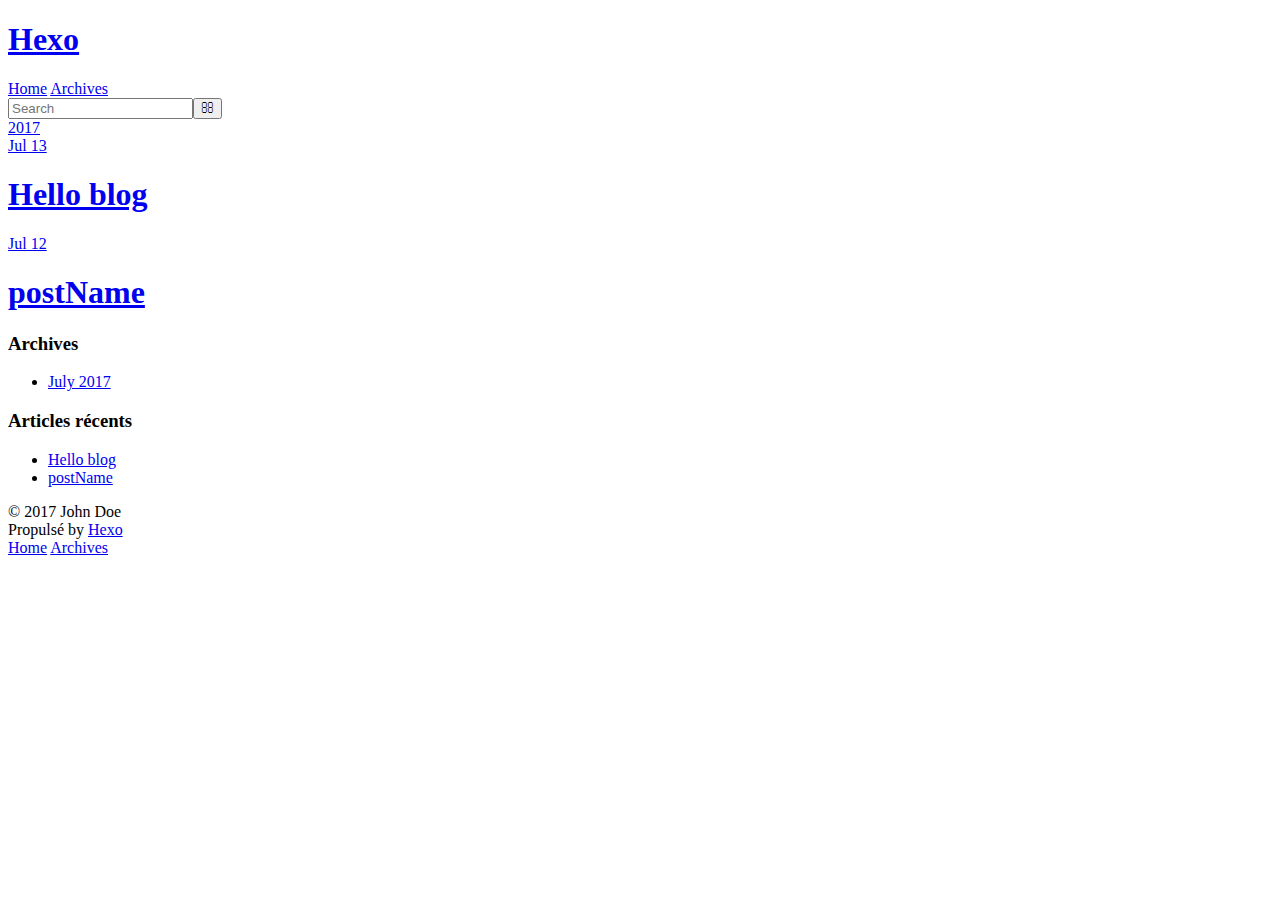
==== archives/index.html @ 9d69dc45 "Site updated: 2017-07-13 18:58:59" ====
<!DOCTYPE html>
<html>
<head>
  <meta charset="utf-8">
  
  <title>Archives | Hexo</title>
  <meta name="viewport" content="width=device-width, initial-scale=1, maximum-scale=1">
  <meta property="og:type" content="website">
<meta property="og:title" content="Hexo">
<meta property="og:url" content="http://yoursite.com/archives/index.html">
<meta property="og:site_name" content="Hexo">
<meta name="twitter:card" content="summary">
<meta name="twitter:title" content="Hexo">
  
    <link rel="alternate" href="/atom.xml" title="Hexo" type="application/atom+xml">
  
  
    <link rel="icon" href="/favicon.png">
  
  
    <link href="//fonts.googleapis.com/css?family=Source+Code+Pro" rel="stylesheet" type="text/css">
  
  <link rel="stylesheet" href="/css/style.css">
  

</head>

<body>
  <div id="container">
    <div id="wrap">
      <header id="header">
  <div id="banner"></div>
  <div id="header-outer" class="outer">
    <div id="header-title" class="inner">
      <h1 id="logo-wrap">
        <a href="/" id="logo">Hexo</a>
      </h1>
      
    </div>
    <div id="header-inner" class="inner">
      <nav id="main-nav">
        <a id="main-nav-toggle" class="nav-icon"></a>
        
          <a class="main-nav-link" href="/">Home</a>
        
          <a class="main-nav-link" href="/archives">Archives</a>
        
      </nav>
      <nav id="sub-nav">
        
          <a id="nav-rss-link" class="nav-icon" href="/atom.xml" title="Flux RSS"></a>
        
        <a id="nav-search-btn" class="nav-icon" title="Rechercher"></a>
      </nav>
      <div id="search-form-wrap">
        <form action="//google.com/search" method="get" accept-charset="UTF-8" class="search-form"><input type="search" name="q" class="search-form-input" placeholder="Search"><button type="submit" class="search-form-submit">&#xF002;</button><input type="hidden" name="sitesearch" value="http://yoursite.com"></form>
      </div>
    </div>
  </div>
</header>
      <div class="outer">
        <section id="main">
  
  
    
    
      
      
      <section class="archives-wrap">
        <div class="archive-year-wrap">
          <a href="/archives/2017" class="archive-year">2017</a>
        </div>
        <div class="archives">
    
    <article class="archive-article archive-type-post">
  <div class="archive-article-inner">
    <header class="archive-article-header">
      <a href="/2017/07/13/hello-world/" class="archive-article-date">
  <time datetime="2017-07-13T10:58:40.000Z" itemprop="datePublished">Jul 13</time>
</a>
      
  
    <h1 itemprop="name">
      <a class="archive-article-title" href="/2017/07/13/hello-world/">Hello blog</a>
    </h1>
  

    </header>
  </div>
</article>
  
    
    
    <article class="archive-article archive-type-post">
  <div class="archive-article-inner">
    <header class="archive-article-header">
      <a href="/2017/07/12/postName/" class="archive-article-date">
  <time datetime="2017-07-12T14:20:58.000Z" itemprop="datePublished">Jul 12</time>
</a>
      
  
    <h1 itemprop="name">
      <a class="archive-article-title" href="/2017/07/12/postName/">postName</a>
    </h1>
  

    </header>
  </div>
</article>
  
  
    </div></section>
  

</section>
        
          <aside id="sidebar">
  
    

  
    

  
    
  
    
  <div class="widget-wrap">
    <h3 class="widget-title">Archives</h3>
    <div class="widget">
      <ul class="archive-list"><li class="archive-list-item"><a class="archive-list-link" href="/archives/2017/07/">July 2017</a></li></ul>
    </div>
  </div>


  
    
  <div class="widget-wrap">
    <h3 class="widget-title">Articles récents</h3>
    <div class="widget">
      <ul>
        
          <li>
            <a href="/2017/07/13/hello-world/">Hello blog</a>
          </li>
        
          <li>
            <a href="/2017/07/12/postName/">postName</a>
          </li>
        
      </ul>
    </div>
  </div>

  
</aside>
        
      </div>
      <footer id="footer">
  
  <div class="outer">
    <div id="footer-info" class="inner">
      &copy; 2017 John Doe<br>
      Propulsé by <a href="http://hexo.io/" target="_blank">Hexo</a>
    </div>
  </div>
</footer>
    </div>
    <nav id="mobile-nav">
  
    <a href="/" class="mobile-nav-link">Home</a>
  
    <a href="/archives" class="mobile-nav-link">Archives</a>
  
</nav>
    

<script src="//ajax.googleapis.com/ajax/libs/jquery/2.0.3/jquery.min.js"></script>


  <link rel="stylesheet" href="/fancybox/jquery.fancybox.css">
  <script src="/fancybox/jquery.fancybox.pack.js"></script>


<script src="/js/script.js"></script>

  </div>
</body>
</html>
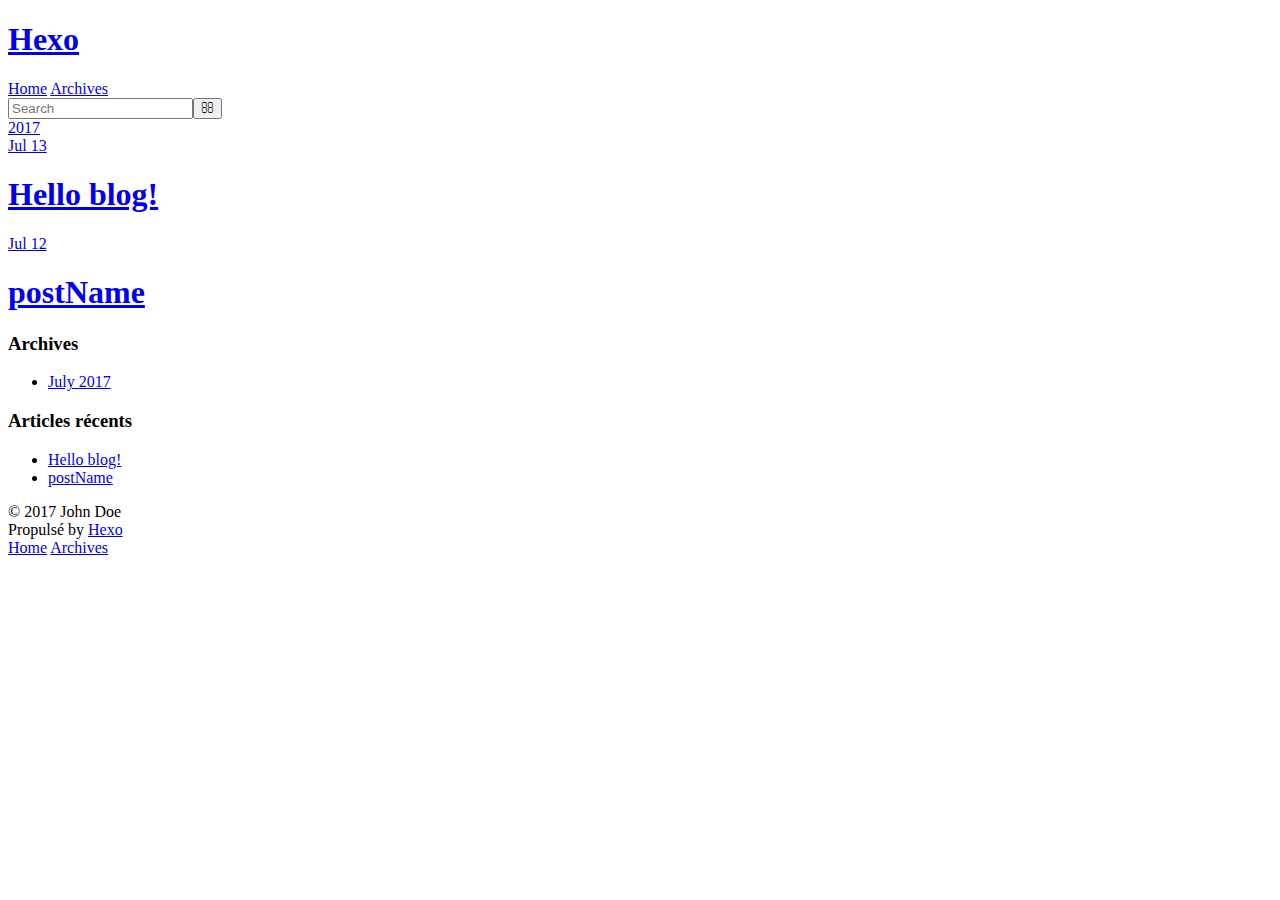
==== commit adc34199: "Site updated: 2017-07-13 19:04:22" ====
--- a/archives/index.html
+++ b/archives/index.html
@@ -76,12 +76,12 @@
   <div class="archive-article-inner">
     <header class="archive-article-header">
       <a href="/2017/07/13/hello-world/" class="archive-article-date">
-  <time datetime="2017-07-13T10:58:40.000Z" itemprop="datePublished">Jul 13</time>
+  <time datetime="2017-07-13T11:04:15.000Z" itemprop="datePublished">Jul 13</time>
 </a>
       
   
     <h1 itemprop="name">
-      <a class="archive-article-title" href="/2017/07/13/hello-world/">Hello blog</a>
+      <a class="archive-article-title" href="/2017/07/13/hello-world/">Hello blog!</a>
     </h1>
   
 
@@ -141,7 +141,7 @@
       <ul>
         
           <li>
-            <a href="/2017/07/13/hello-world/">Hello blog</a>
+            <a href="/2017/07/13/hello-world/">Hello blog!</a>
           </li>
         
           <li>
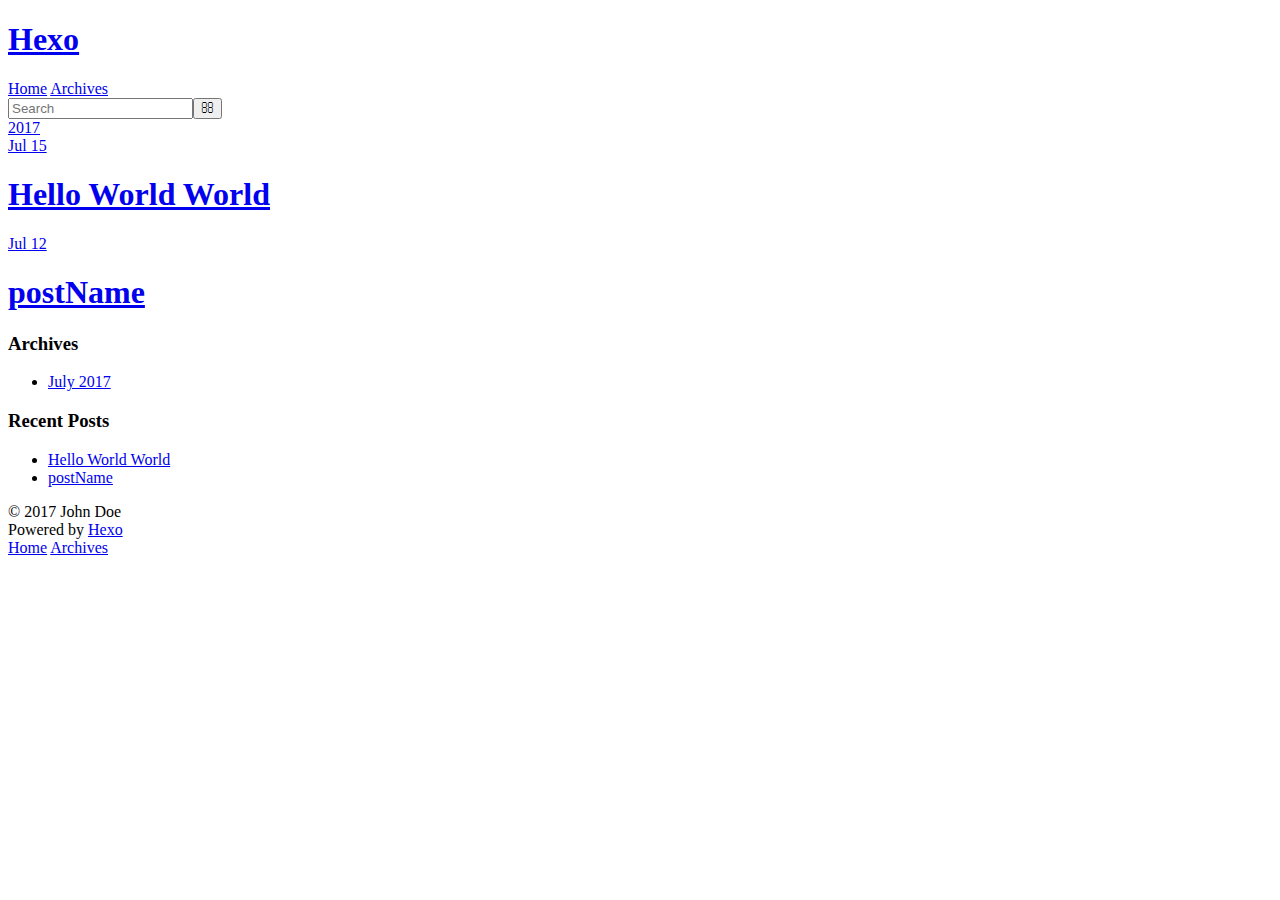
==== commit 8a81f278: "Site updated: 2017-07-15 12:43:12" ====
--- a/archives/index.html
+++ b/archives/index.html
@@ -48,9 +48,9 @@
       </nav>
       <nav id="sub-nav">
         
-          <a id="nav-rss-link" class="nav-icon" href="/atom.xml" title="Flux RSS"></a>
+          <a id="nav-rss-link" class="nav-icon" href="/atom.xml" title="RSS Feed"></a>
         
-        <a id="nav-search-btn" class="nav-icon" title="Rechercher"></a>
+        <a id="nav-search-btn" class="nav-icon" title="Search"></a>
       </nav>
       <div id="search-form-wrap">
         <form action="//google.com/search" method="get" accept-charset="UTF-8" class="search-form"><input type="search" name="q" class="search-form-input" placeholder="Search"><button type="submit" class="search-form-submit">&#xF002;</button><input type="hidden" name="sitesearch" value="http://yoursite.com"></form>
@@ -75,13 +75,13 @@
     <article class="archive-article archive-type-post">
   <div class="archive-article-inner">
     <header class="archive-article-header">
-      <a href="/2017/07/13/hello-world/" class="archive-article-date">
-  <time datetime="2017-07-13T11:04:15.000Z" itemprop="datePublished">Jul 13</time>
+      <a href="/2017/07/15/hello-world/" class="archive-article-date">
+  <time datetime="2017-07-15T04:42:51.000Z" itemprop="datePublished">Jul 15</time>
 </a>
       
   
     <h1 itemprop="name">
-      <a class="archive-article-title" href="/2017/07/13/hello-world/">Hello blog!</a>
+      <a class="archive-article-title" href="/2017/07/15/hello-world/">Hello World World</a>
     </h1>
   
 
@@ -136,12 +136,12 @@
   
     
   <div class="widget-wrap">
-    <h3 class="widget-title">Articles récents</h3>
+    <h3 class="widget-title">Recent Posts</h3>
     <div class="widget">
       <ul>
         
           <li>
-            <a href="/2017/07/13/hello-world/">Hello blog!</a>
+            <a href="/2017/07/15/hello-world/">Hello World World</a>
           </li>
         
           <li>
@@ -161,7 +161,7 @@
   <div class="outer">
     <div id="footer-info" class="inner">
       &copy; 2017 John Doe<br>
-      Propulsé by <a href="http://hexo.io/" target="_blank">Hexo</a>
+      Powered by <a href="http://hexo.io/" target="_blank">Hexo</a>
     </div>
   </div>
 </footer>
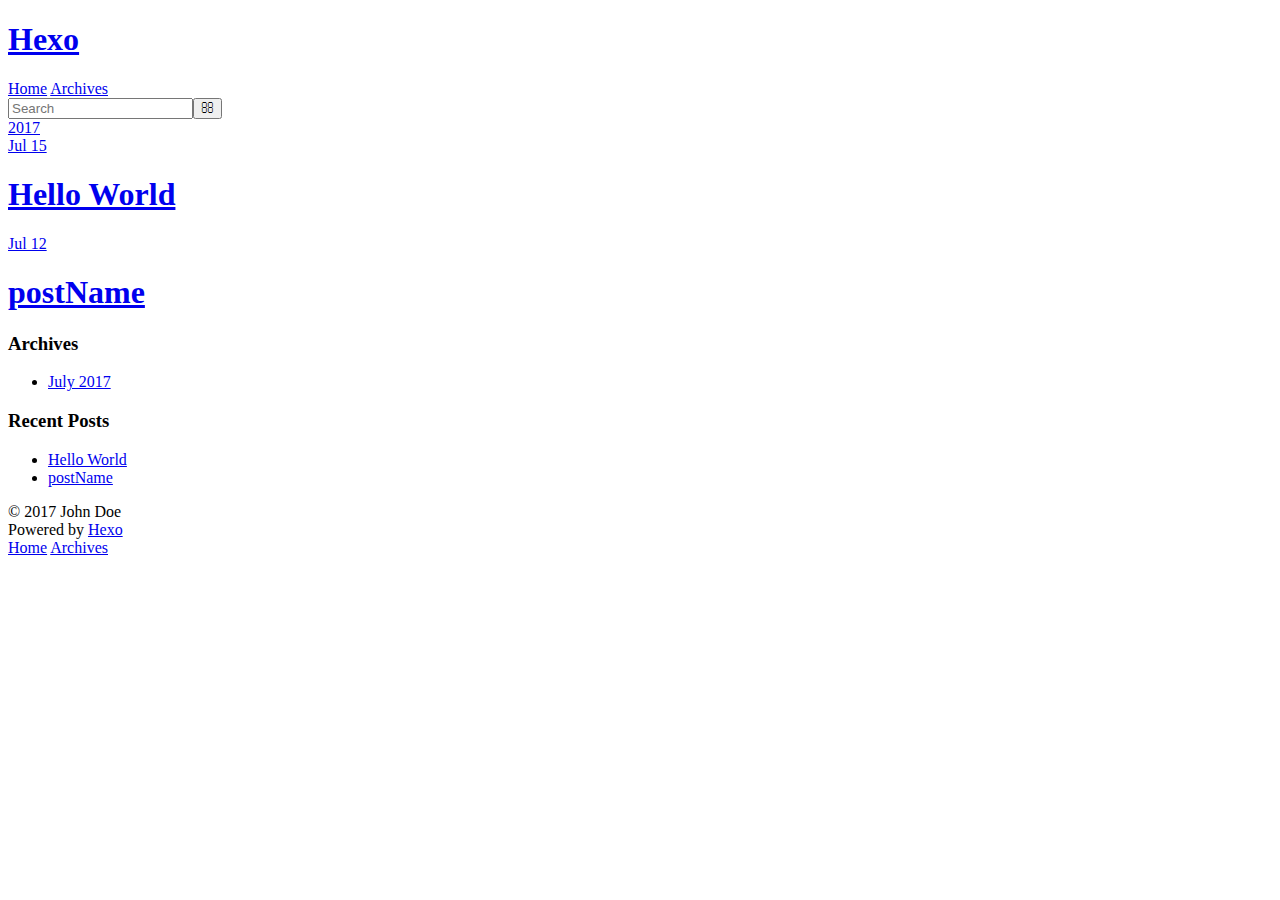
==== commit 8d4b1d24: "Site updated: 2017-07-15 12:57:09" ====
--- a/archives/index.html
+++ b/archives/index.html
@@ -76,12 +76,12 @@
   <div class="archive-article-inner">
     <header class="archive-article-header">
       <a href="/2017/07/15/hello-world/" class="archive-article-date">
-  <time datetime="2017-07-15T04:42:51.000Z" itemprop="datePublished">Jul 15</time>
+  <time datetime="2017-07-15T04:56:49.000Z" itemprop="datePublished">Jul 15</time>
 </a>
       
   
     <h1 itemprop="name">
-      <a class="archive-article-title" href="/2017/07/15/hello-world/">Hello World World</a>
+      <a class="archive-article-title" href="/2017/07/15/hello-world/">Hello World</a>
     </h1>
   
 
@@ -141,7 +141,7 @@
       <ul>
         
           <li>
-            <a href="/2017/07/15/hello-world/">Hello World World</a>
+            <a href="/2017/07/15/hello-world/">Hello World</a>
           </li>
         
           <li>
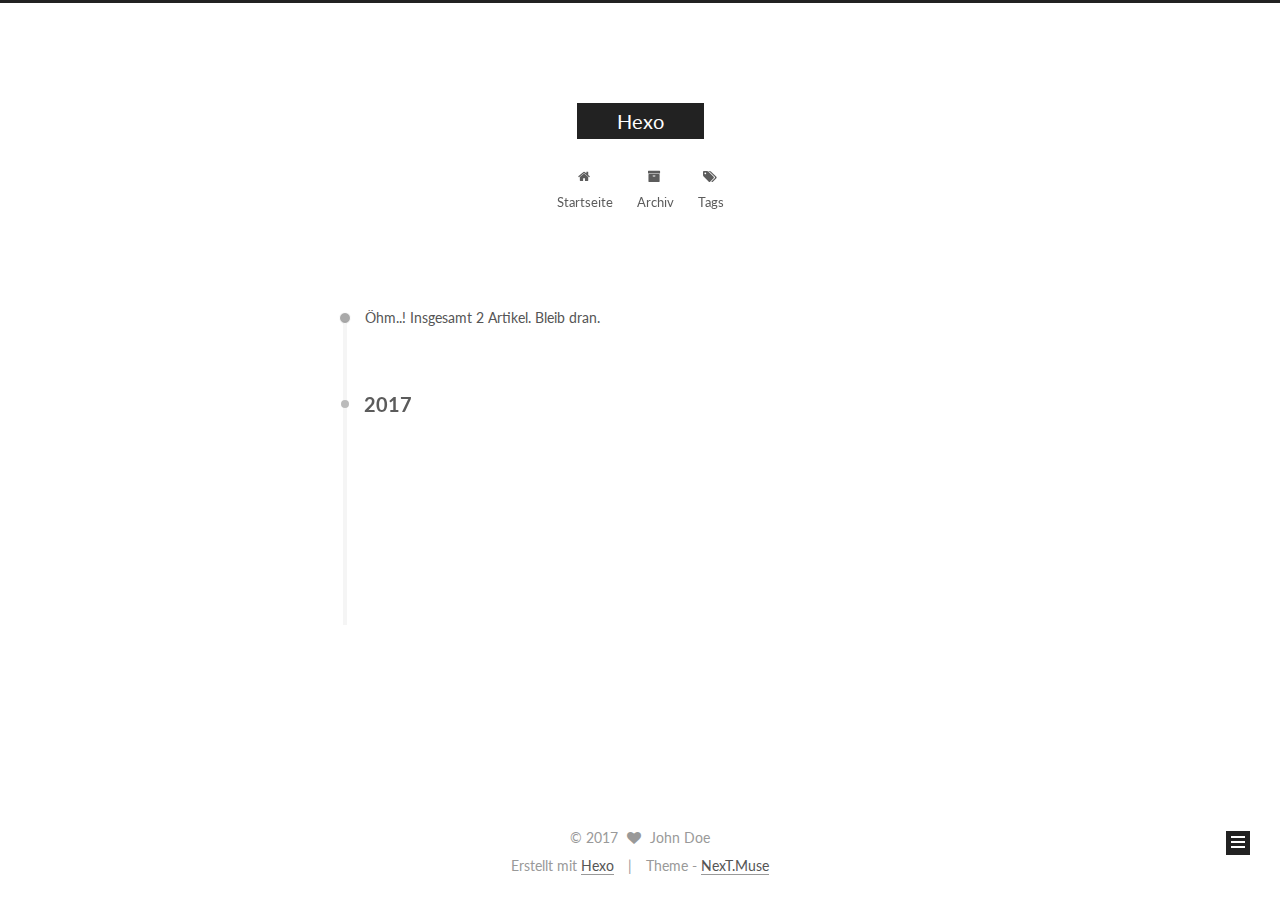
==== commit de13dad9: "Site updated: 2017-07-16 10:33:19" ====
--- a/archives/index.html
+++ b/archives/index.html
@@ -1,189 +1,586 @@
 <!DOCTYPE html>
-<html>
+
+
+
+  
+
+
+<html class="theme-next muse use-motion" lang="">
 <head>
-  <meta charset="utf-8">
-  
-  <title>Archives | Hexo</title>
-  <meta name="viewport" content="width=device-width, initial-scale=1, maximum-scale=1">
-  <meta property="og:type" content="website">
+  <meta charset="UTF-8"/>
+<meta http-equiv="X-UA-Compatible" content="IE=edge" />
+<meta name="viewport" content="width=device-width, initial-scale=1, maximum-scale=1"/>
+
+
+
+
+
+
+
+
+
+<meta http-equiv="Cache-Control" content="no-transform" />
+<meta http-equiv="Cache-Control" content="no-siteapp" />
+
+
+
+
+
+
+
+
+
+
+
+
+
+
+
+  
+  
+  <link href="/lib/fancybox/source/jquery.fancybox.css?v=2.1.5" rel="stylesheet" type="text/css" />
+
+
+
+
+  
+  
+  
+  
+
+  
+    
+    
+  
+
+  
+
+  
+
+  
+
+  
+
+  
+    
+    
+    <link href="//fonts.googleapis.com/css?family=Lato:300,300italic,400,400italic,700,700italic&subset=latin,latin-ext" rel="stylesheet" type="text/css">
+  
+
+
+
+
+
+
+<link href="/lib/font-awesome/css/font-awesome.min.css?v=4.6.2" rel="stylesheet" type="text/css" />
+
+<link href="/css/main.css?v=5.1.1" rel="stylesheet" type="text/css" />
+
+
+  <meta name="keywords" content="Hexo, NexT" />
+
+
+
+
+
+
+
+
+  <link rel="shortcut icon" type="image/x-icon" href="/favicon.ico?v=5.1.1" />
+
+
+
+
+
+
+<meta property="og:type" content="website">
 <meta property="og:title" content="Hexo">
 <meta property="og:url" content="http://yoursite.com/archives/index.html">
 <meta property="og:site_name" content="Hexo">
 <meta name="twitter:card" content="summary">
 <meta name="twitter:title" content="Hexo">
-  
-    <link rel="alternate" href="/atom.xml" title="Hexo" type="application/atom+xml">
-  
-  
-    <link rel="icon" href="/favicon.png">
-  
-  
-    <link href="//fonts.googleapis.com/css?family=Source+Code+Pro" rel="stylesheet" type="text/css">
-  
-  <link rel="stylesheet" href="/css/style.css">
-  
+
+
+
+<script type="text/javascript" id="hexo.configurations">
+  var NexT = window.NexT || {};
+  var CONFIG = {
+    root: '/',
+    scheme: 'Muse',
+    sidebar: {"position":"left","display":"post","offset":12,"offset_float":0,"b2t":false,"scrollpercent":false,"onmobile":false},
+    fancybox: true,
+    motion: true,
+    duoshuo: {
+      userId: '0',
+      author: 'Author'
+    },
+    algolia: {
+      applicationID: '',
+      apiKey: '',
+      indexName: '',
+      hits: {"per_page":10},
+      labels: {"input_placeholder":"Search for Posts","hits_empty":"We didn't find any results for the search: ${query}","hits_stats":"${hits} results found in ${time} ms"}
+    }
+  };
+</script>
+
+
+
+  <link rel="canonical" href="http://yoursite.com/archives/"/>
+
+
+
+
+
+  <title>Archiv | Hexo</title>
+  
+
+
+
+
+
+
+
+
+
+
+
+
+
 
 </head>
 
-<body>
-  <div id="container">
-    <div id="wrap">
-      <header id="header">
-  <div id="banner"></div>
-  <div id="header-outer" class="outer">
-    <div id="header-title" class="inner">
-      <h1 id="logo-wrap">
-        <a href="/" id="logo">Hexo</a>
-      </h1>
-      
+<body itemscope itemtype="http://schema.org/WebPage" lang="">
+
+  
+  
+    
+  
+
+  <div class="container sidebar-position-left  page-archive  ">
+    <div class="headband"></div>
+
+    <header id="header" class="header" itemscope itemtype="http://schema.org/WPHeader">
+      <div class="header-inner"><div class="site-brand-wrapper">
+  <div class="site-meta ">
+    
+
+    <div class="custom-logo-site-title">
+      <a href="/"  class="brand" rel="start">
+        <span class="logo-line-before"><i></i></span>
+        <span class="site-title">Hexo</span>
+        <span class="logo-line-after"><i></i></span>
+      </a>
     </div>
-    <div id="header-inner" class="inner">
-      <nav id="main-nav">
-        <a id="main-nav-toggle" class="nav-icon"></a>
-        
-          <a class="main-nav-link" href="/">Home</a>
-        
-          <a class="main-nav-link" href="/archives">Archives</a>
-        
-      </nav>
-      <nav id="sub-nav">
-        
-          <a id="nav-rss-link" class="nav-icon" href="/atom.xml" title="RSS Feed"></a>
-        
-        <a id="nav-search-btn" class="nav-icon" title="Search"></a>
-      </nav>
-      <div id="search-form-wrap">
-        <form action="//google.com/search" method="get" accept-charset="UTF-8" class="search-form"><input type="search" name="q" class="search-form-input" placeholder="Search"><button type="submit" class="search-form-submit">&#xF002;</button><input type="hidden" name="sitesearch" value="http://yoursite.com"></form>
+      
+        <p class="site-subtitle"></p>
+      
+  </div>
+
+  <div class="site-nav-toggle">
+    <button>
+      <span class="btn-bar"></span>
+      <span class="btn-bar"></span>
+      <span class="btn-bar"></span>
+    </button>
+  </div>
+</div>
+
+<nav class="site-nav">
+  
+
+  
+    <ul id="menu" class="menu">
+      
+        
+        <li class="menu-item menu-item-home">
+          <a href="/" rel="section">
+            
+              <i class="menu-item-icon fa fa-fw fa-home"></i> <br />
+            
+            Startseite
+          </a>
+        </li>
+      
+        
+        <li class="menu-item menu-item-archives">
+          <a href="/archives/" rel="section">
+            
+              <i class="menu-item-icon fa fa-fw fa-archive"></i> <br />
+            
+            Archiv
+          </a>
+        </li>
+      
+        
+        <li class="menu-item menu-item-tags">
+          <a href="/tags/" rel="section">
+            
+              <i class="menu-item-icon fa fa-fw fa-tags"></i> <br />
+            
+            Tags
+          </a>
+        </li>
+      
+
+      
+    </ul>
+  
+
+  
+</nav>
+
+
+
+ </div>
+    </header>
+
+    <main id="main" class="main">
+      <div class="main-inner">
+        <div class="content-wrap">
+          <div id="content" class="content">
+            
+
+  <section id="posts" class="posts-collapse">
+    <span class="archive-move-on"></span>
+
+    <span class="archive-page-counter">
+      
+      
+      
+        
+      
+      Öhm..! Insgesamt 2 Artikel. Bleib dran.
+    </span>
+
+    
+
+      
+      
+      
+
+      
+        
+        <div class="collection-title">
+          <h2 class="archive-year motion-element" id="archive-year-2017">2017</h2>
+        </div>
+      
+      
+
+      
+
+  <article class="post post-type-normal" itemscope itemtype="http://schema.org/Article">
+    <header class="post-header">
+
+      <h2 class="post-title">
+        
+            <a class="post-title-link" href="/2017/07/15/hello-world/" itemprop="url">
+              
+                <span itemprop="name">Hello World</span>
+              
+            </a>
+        
+      </h2>
+
+      <div class="post-meta">
+        <time class="post-time" itemprop="dateCreated"
+              datetime="2017-07-15T12:56:49+08:00"
+              content="2017-07-15" >
+          07-15
+        </time>
       </div>
+
+    </header>
+  </article>
+
+
+
+    
+
+      
+      
+      
+
+      
+      
+
+      
+
+  <article class="post post-type-normal" itemscope itemtype="http://schema.org/Article">
+    <header class="post-header">
+
+      <h2 class="post-title">
+        
+            <a class="post-title-link" href="/2017/07/12/postName/" itemprop="url">
+              
+                <span itemprop="name">postName</span>
+              
+            </a>
+        
+      </h2>
+
+      <div class="post-meta">
+        <time class="post-time" itemprop="dateCreated"
+              datetime="2017-07-12T22:20:58+08:00"
+              content="2017-07-12" >
+          07-12
+        </time>
+      </div>
+
+    </header>
+  </article>
+
+
+
+    
+
+  </section>
+
+  
+
+
+
+          </div>
+          
+
+
+          
+
+        </div>
+        
+          
+  
+  <div class="sidebar-toggle">
+    <div class="sidebar-toggle-line-wrap">
+      <span class="sidebar-toggle-line sidebar-toggle-line-first"></span>
+      <span class="sidebar-toggle-line sidebar-toggle-line-middle"></span>
+      <span class="sidebar-toggle-line sidebar-toggle-line-last"></span>
     </div>
   </div>
-</header>
-      <div class="outer">
-        <section id="main">
-  
-  
-    
-    
-      
-      
-      <section class="archives-wrap">
-        <div class="archive-year-wrap">
-          <a href="/archives/2017" class="archive-year">2017</a>
+
+  <aside id="sidebar" class="sidebar">
+    
+    <div class="sidebar-inner">
+
+      
+
+      
+
+      <section class="site-overview sidebar-panel sidebar-panel-active">
+        <div class="site-author motion-element" itemprop="author" itemscope itemtype="http://schema.org/Person">
+          <img class="site-author-image" itemprop="image"
+               src="/images/avatar.gif"
+               alt="John Doe" />
+          <p class="site-author-name" itemprop="name">John Doe</p>
+           
+              <p class="site-description motion-element" itemprop="description"></p>
+          
         </div>
-        <div class="archives">
-    
-    <article class="archive-article archive-type-post">
-  <div class="archive-article-inner">
-    <header class="archive-article-header">
-      <a href="/2017/07/15/hello-world/" class="archive-article-date">
-  <time datetime="2017-07-15T04:56:49.000Z" itemprop="datePublished">Jul 15</time>
-</a>
-      
-  
-    <h1 itemprop="name">
-      <a class="archive-article-title" href="/2017/07/15/hello-world/">Hello World</a>
-    </h1>
-  
-
-    </header>
+        <nav class="site-state motion-element">
+
+          
+            <div class="site-state-item site-state-posts">
+              <a href="/archives/">
+                <span class="site-state-item-count">2</span>
+                <span class="site-state-item-name">Artikel</span>
+              </a>
+            </div>
+          
+
+          
+
+          
+
+        </nav>
+
+        
+
+        <div class="links-of-author motion-element">
+          
+        </div>
+
+        
+        
+
+        
+        
+
+        
+
+
+      </section>
+
+      
+
+      
+
+    </div>
+  </aside>
+
+
+        
+      </div>
+    </main>
+
+    <footer id="footer" class="footer">
+      <div class="footer-inner">
+        <div class="copyright" >
+  
+  &copy; 
+  <span itemprop="copyrightYear">2017</span>
+  <span class="with-love">
+    <i class="fa fa-heart"></i>
+  </span>
+  <span class="author" itemprop="copyrightHolder">John Doe</span>
+</div>
+
+
+<div class="powered-by">
+  Erstellt mit  <a class="theme-link" href="https://hexo.io">Hexo</a>
+</div>
+
+<div class="theme-info">
+  Theme -
+  <a class="theme-link" href="https://github.com/iissnan/hexo-theme-next">
+    NexT.Muse
+  </a>
+</div>
+
+
+        
+
+        
+      </div>
+    </footer>
+
+    
+      <div class="back-to-top">
+        <i class="fa fa-arrow-up"></i>
+        
+      </div>
+    
+
   </div>
-</article>
-  
-    
-    
-    <article class="archive-article archive-type-post">
-  <div class="archive-article-inner">
-    <header class="archive-article-header">
-      <a href="/2017/07/12/postName/" class="archive-article-date">
-  <time datetime="2017-07-12T14:20:58.000Z" itemprop="datePublished">Jul 12</time>
-</a>
-      
-  
-    <h1 itemprop="name">
-      <a class="archive-article-title" href="/2017/07/12/postName/">postName</a>
-    </h1>
-  
-
-    </header>
-  </div>
-</article>
-  
-  
-    </div></section>
-  
-
-</section>
-        
-          <aside id="sidebar">
-  
-    
-
-  
-    
-
-  
-    
-  
-    
-  <div class="widget-wrap">
-    <h3 class="widget-title">Archives</h3>
-    <div class="widget">
-      <ul class="archive-list"><li class="archive-list-item"><a class="archive-list-link" href="/archives/2017/07/">July 2017</a></li></ul>
-    </div>
-  </div>
-
-
-  
-    
-  <div class="widget-wrap">
-    <h3 class="widget-title">Recent Posts</h3>
-    <div class="widget">
-      <ul>
-        
-          <li>
-            <a href="/2017/07/15/hello-world/">Hello World</a>
-          </li>
-        
-          <li>
-            <a href="/2017/07/12/postName/">postName</a>
-          </li>
-        
-      </ul>
-    </div>
-  </div>
-
-  
-</aside>
-        
-      </div>
-      <footer id="footer">
-  
-  <div class="outer">
-    <div id="footer-info" class="inner">
-      &copy; 2017 John Doe<br>
-      Powered by <a href="http://hexo.io/" target="_blank">Hexo</a>
-    </div>
-  </div>
-</footer>
-    </div>
-    <nav id="mobile-nav">
-  
-    <a href="/" class="mobile-nav-link">Home</a>
-  
-    <a href="/archives" class="mobile-nav-link">Archives</a>
-  
-</nav>
-    
-
-<script src="//ajax.googleapis.com/ajax/libs/jquery/2.0.3/jquery.min.js"></script>
-
-
-  <link rel="stylesheet" href="/fancybox/jquery.fancybox.css">
-  <script src="/fancybox/jquery.fancybox.pack.js"></script>
-
-
-<script src="/js/script.js"></script>
-
-  </div>
+
+  
+
+<script type="text/javascript">
+  if (Object.prototype.toString.call(window.Promise) !== '[object Function]') {
+    window.Promise = null;
+  }
+</script>
+
+
+
+
+
+
+
+
+
+  
+
+
+
+
+
+
+
+
+
+
+
+
+  
+  <script type="text/javascript" src="/lib/jquery/index.js?v=2.1.3"></script>
+
+  
+  <script type="text/javascript" src="/lib/fastclick/lib/fastclick.min.js?v=1.0.6"></script>
+
+  
+  <script type="text/javascript" src="/lib/jquery_lazyload/jquery.lazyload.js?v=1.9.7"></script>
+
+  
+  <script type="text/javascript" src="/lib/velocity/velocity.min.js?v=1.2.1"></script>
+
+  
+  <script type="text/javascript" src="/lib/velocity/velocity.ui.min.js?v=1.2.1"></script>
+
+  
+  <script type="text/javascript" src="/lib/fancybox/source/jquery.fancybox.pack.js?v=2.1.5"></script>
+
+
+  
+
+
+  <script type="text/javascript" src="/js/src/utils.js?v=5.1.1"></script>
+
+  <script type="text/javascript" src="/js/src/motion.js?v=5.1.1"></script>
+
+
+
+  
+  
+
+  
+  
+    <script type="text/javascript" id="motion.page.archive">
+      $('.archive-year').velocity('transition.slideLeftIn');
+    </script>
+  
+
+
+  
+
+
+  <script type="text/javascript" src="/js/src/bootstrap.js?v=5.1.1"></script>
+
+
+
+  
+
+
+  
+
+
+
+
+	
+
+
+
+
+
+  
+
+
+
+
+
+  
+
+
+
+
+
+
+  
+
+
+
+
+
+  
+
+  
+
+  
+
+  
+
+  
+
+  
+
 </body>
-</html>+</html>
--- a/css/main.css
+++ b/css/main.css
@@ -0,0 +1,2518 @@
+/* normalize.css v3.0.2 | MIT License | git.io/normalize */
+html {
+  font-family: sans-serif; /* 1 */
+  -ms-text-size-adjust: 100%; /* 2 */
+  -webkit-text-size-adjust: 100%; /* 2 */
+}
+body {
+  margin: 0;
+}
+article,
+aside,
+details,
+figcaption,
+figure,
+footer,
+header,
+hgroup,
+main,
+menu,
+nav,
+section,
+summary {
+  display: block;
+}
+audio,
+canvas,
+progress,
+video {
+  display: inline-block; /* 1 */
+  vertical-align: baseline; /* 2 */
+}
+audio:not([controls]) {
+  display: none;
+  height: 0;
+}
+[hidden],
+template {
+  display: none;
+}
+a {
+  background-color: transparent;
+}
+a:active,
+a:hover {
+  outline: 0;
+}
+abbr[title] {
+  border-bottom: 1px dotted;
+}
+b,
+strong {
+  font-weight: bold;
+}
+dfn {
+  font-style: italic;
+}
+h1 {
+  font-size: 2em;
+  margin: 0.67em 0;
+}
+mark {
+  background: #ff0;
+  color: #000;
+}
+small {
+  font-size: 80%;
+}
+sub,
+sup {
+  font-size: 75%;
+  line-height: 0;
+  position: relative;
+  vertical-align: baseline;
+}
+sup {
+  top: -0.5em;
+}
+sub {
+  bottom: -0.25em;
+}
+img {
+  border: 0;
+}
+svg:not(:root) {
+  overflow: hidden;
+}
+figure {
+  margin: 1em 40px;
+}
+hr {
+  -moz-box-sizing: content-box;
+  box-sizing: content-box;
+  height: 0;
+}
+pre {
+  overflow: auto;
+}
+code,
+kbd,
+pre,
+samp {
+  font-family: monospace, monospace;
+  font-size: 1em;
+}
+button,
+input,
+optgroup,
+select,
+textarea {
+  color: inherit; /* 1 */
+  font: inherit; /* 2 */
+  margin: 0; /* 3 */
+}
+button {
+  overflow: visible;
+}
+button,
+select {
+  text-transform: none;
+}
+button,
+html input[type="button"],
+input[type="reset"],
+input[type="submit"] {
+  -webkit-appearance: button; /* 2 */
+  cursor: pointer; /* 3 */
+}
+button[disabled],
+html input[disabled] {
+  cursor: default;
+}
+button::-moz-focus-inner,
+input::-moz-focus-inner {
+  border: 0;
+  padding: 0;
+}
+input {
+  line-height: normal;
+}
+input[type="checkbox"],
+input[type="radio"] {
+  box-sizing: border-box; /* 1 */
+  padding: 0; /* 2 */
+}
+input[type="number"]::-webkit-inner-spin-button,
+input[type="number"]::-webkit-outer-spin-button {
+  height: auto;
+}
+input[type="search"] {
+  -webkit-appearance: textfield; /* 1 */
+  -moz-box-sizing: content-box;
+  -webkit-box-sizing: content-box; /* 2 */
+  box-sizing: content-box;
+}
+input[type="search"]::-webkit-search-cancel-button,
+input[type="search"]::-webkit-search-decoration {
+  -webkit-appearance: none;
+}
+fieldset {
+  border: 1px solid #c0c0c0;
+  margin: 0 2px;
+  padding: 0.35em 0.625em 0.75em;
+}
+legend {
+  border: 0; /* 1 */
+  padding: 0; /* 2 */
+}
+textarea {
+  overflow: auto;
+}
+optgroup {
+  font-weight: bold;
+}
+table {
+  border-collapse: collapse;
+  border-spacing: 0;
+}
+td,
+th {
+  padding: 0;
+}
+::selection {
+  background: #262a30;
+  color: #fff;
+}
+body {
+  position: relative;
+  font-family: 'Lato', "PingFang SC", "Microsoft YaHei", sans-serif;
+  font-size: 14px;
+  line-height: 2;
+  color: #555;
+  background: #fff;
+}
+@media (max-width: 767px) {
+  body {
+    padding-right: 0 !important;
+  }
+}
+@media (min-width: 768px) and (max-width: 991px) {
+  body {
+    padding-right: 0 !important;
+  }
+}
+@media (min-width: 1600px) {
+  body {
+    font-size: 16px;
+  }
+}
+h1,
+h2,
+h3,
+h4,
+h5,
+h6 {
+  margin: 0;
+  padding: 0;
+  font-weight: bold;
+  line-height: 1.5;
+  font-family: 'Lato', "PingFang SC", "Microsoft YaHei", sans-serif;
+}
+h2,
+h3,
+h4,
+h5,
+h6 {
+  margin: 20px 0 15px;
+}
+h1 {
+  font-size: 22px;
+}
+@media (max-width: 767px) {
+  h1 {
+    font-size: 18px;
+  }
+}
+h2 {
+  font-size: 20px;
+}
+@media (max-width: 767px) {
+  h2 {
+    font-size: 16px;
+  }
+}
+h3 {
+  font-size: 18px;
+}
+@media (max-width: 767px) {
+  h3 {
+    font-size: 14px;
+  }
+}
+h4 {
+  font-size: 16px;
+}
+@media (max-width: 767px) {
+  h4 {
+    font-size: 12px;
+  }
+}
+h5 {
+  font-size: 14px;
+}
+@media (max-width: 767px) {
+  h5 {
+    font-size: 10px;
+  }
+}
+h6 {
+  font-size: 12px;
+}
+@media (max-width: 767px) {
+  h6 {
+    font-size: 8px;
+  }
+}
+p {
+  margin: 0 0 25px 0;
+}
+a {
+  color: #555;
+  text-decoration: none;
+  border-bottom: 1px solid #999;
+  word-wrap: break-word;
+}
+a:hover {
+  color: #222;
+  border-bottom-color: #222;
+}
+blockquote {
+  margin: 0;
+  padding: 0;
+}
+img {
+  display: block;
+  margin: auto;
+  max-width: 100%;
+  height: auto;
+}
+hr {
+  margin: 40px 0;
+  height: 3px;
+  border: none;
+  background-color: #ddd;
+  background-image: repeating-linear-gradient(-45deg, #fff, #fff 4px, transparent 4px, transparent 8px);
+}
+blockquote {
+  padding: 0 15px;
+  color: #666;
+  border-left: 4px solid #ddd;
+}
+blockquote cite::before {
+  content: "-";
+  padding: 0 5px;
+}
+dt {
+  font-weight: 700;
+}
+dd {
+  margin: 0;
+  padding: 0;
+}
+.text-left {
+  text-align: left;
+}
+.text-center {
+  text-align: center;
+}
+.text-right {
+  text-align: right;
+}
+.text-justify {
+  text-align: justify;
+}
+.text-nowrap {
+  white-space: nowrap;
+}
+.text-lowercase {
+  text-transform: lowercase;
+}
+.text-uppercase {
+  text-transform: uppercase;
+}
+.text-capitalize {
+  text-transform: capitalize;
+}
+.center-block {
+  display: block;
+  margin-left: auto;
+  margin-right: auto;
+}
+.clearfix:before,
+.clearfix:after {
+  content: " ";
+  display: table;
+}
+.clearfix:after {
+  clear: both;
+}
+.pullquote {
+  width: 45%;
+}
+.pullquote.left {
+  float: left;
+  margin-left: 5px;
+  margin-right: 10px;
+}
+.pullquote.right {
+  float: right;
+  margin-left: 10px;
+  margin-right: 5px;
+}
+.affix.affix.affix {
+  position: fixed;
+}
+.translation {
+  margin-top: -20px;
+  font-size: 14px;
+  color: #999;
+}
+.scrollbar-measure {
+  width: 100px;
+  height: 100px;
+  overflow: scroll;
+  position: absolute;
+  top: -9999px;
+}
+.use-motion .motion-element {
+  opacity: 0;
+}
+table {
+  margin: 20px 0;
+  width: 100%;
+  border-collapse: collapse;
+  border-spacing: 0;
+  border: 1px solid #ddd;
+  font-size: 14px;
+  table-layout: fixed;
+  word-wrap: break-all;
+}
+table>tbody>tr:nth-of-type(odd) {
+  background-color: #f9f9f9;
+}
+table>tbody>tr:hover {
+  background-color: #f5f5f5;
+}
+caption,
+th,
+td {
+  padding: 8px;
+  text-align: left;
+  vertical-align: middle;
+  font-weight: normal;
+}
+th,
+td {
+  border-bottom: 3px solid #ddd;
+  border-right: 1px solid #eee;
+}
+th {
+  padding-bottom: 10px;
+  font-weight: 700;
+}
+td {
+  border-bottom-width: 1px;
+}
+html,
+body {
+  height: 100%;
+}
+.container {
+  position: relative;
+  min-height: 100%;
+}
+.header-inner {
+  margin: 0 auto;
+  padding: 100px 0 70px;
+  width: 700px;
+}
+@media (min-width: 1600px) {
+  .container .header-inner {
+    width: 900px;
+  }
+}
+.main {
+  padding-bottom: 150px;
+}
+.main-inner {
+  margin: 0 auto;
+  width: 700px;
+}
+@media (min-width: 1600px) {
+  .container .main-inner {
+    width: 900px;
+  }
+}
+.footer {
+  position: absolute;
+  left: 0;
+  bottom: 0;
+  width: 100%;
+  min-height: 50px;
+}
+.footer-inner {
+  box-sizing: border-box;
+  margin: 20px auto;
+  width: 700px;
+}
+@media (min-width: 1600px) {
+  .container .footer-inner {
+    width: 900px;
+  }
+}
+pre,
+.highlight {
+  overflow: auto;
+  margin: 20px 0;
+  padding: 0;
+  font-size: 13px;
+  color: #4d4d4c;
+  background: #f7f7f7;
+  line-height: 1.6;
+}
+pre,
+code {
+  font-family: consolas, Menlo, "PingFang SC", "Microsoft YaHei", monospace;
+}
+code {
+  padding: 2px 4px;
+  word-wrap: break-word;
+  color: #555;
+  background: #eee;
+  border-radius: 3px;
+  font-size: 13px;
+}
+pre code {
+  padding: 0;
+  color: #4d4d4c;
+  background: none;
+  text-shadow: none;
+}
+.highlight {
+  border-radius: 1px;
+}
+.highlight pre {
+  border: none;
+  margin: 0;
+  padding: 10px 0;
+}
+.highlight table {
+  margin: 0;
+  width: auto;
+  border: none;
+}
+.highlight td {
+  border: none;
+  padding: 0;
+}
+.highlight figcaption {
+  font-size: 1em;
+  color: #4d4d4c;
+  line-height: 1em;
+  margin-bottom: 1em;
+}
+.highlight figcaption:before,
+.highlight figcaption:after {
+  content: " ";
+  display: table;
+}
+.highlight figcaption:after {
+  clear: both;
+}
+.highlight figcaption a {
+  float: right;
+  color: #4d4d4c;
+}
+.highlight figcaption a:hover {
+  border-bottom-color: #4d4d4c;
+}
+.highlight .gutter pre {
+  padding-left: 10px;
+  padding-right: 10px;
+  color: #869194;
+  text-align: right;
+  background-color: #eff2f3;
+}
+.highlight .code pre {
+  width: 100%;
+  padding-left: 10px;
+  padding-right: 10px;
+  background-color: #f7f7f7;
+}
+.highlight .line {
+  height: 20px;
+}
+.gutter {
+  -webkit-user-select: none;
+  -moz-user-select: none;
+  -ms-user-select: none;
+  user-select: none;
+}
+.gist table {
+  width: auto;
+}
+.gist table td {
+  border: none;
+}
+pre .deletion {
+  background: #fdd;
+}
+pre .addition {
+  background: #dfd;
+}
+pre .meta {
+  color: #8959a8;
+}
+pre .comment {
+  color: #8e908c;
+}
+pre .variable,
+pre .attribute,
+pre .tag,
+pre .regexp,
+pre .ruby .constant,
+pre .xml .tag .title,
+pre .xml .pi,
+pre .xml .doctype,
+pre .html .doctype,
+pre .css .id,
+pre .css .class,
+pre .css .pseudo {
+  color: #c82829;
+}
+pre .number,
+pre .preprocessor,
+pre .built_in,
+pre .literal,
+pre .params,
+pre .constant,
+pre .command {
+  color: #f5871f;
+}
+pre .ruby .class .title,
+pre .css .rules .attribute,
+pre .string,
+pre .value,
+pre .inheritance,
+pre .header,
+pre .ruby .symbol,
+pre .xml .cdata,
+pre .special,
+pre .number,
+pre .formula {
+  color: #718c00;
+}
+pre .title,
+pre .css .hexcolor {
+  color: #3e999f;
+}
+pre .function,
+pre .python .decorator,
+pre .python .title,
+pre .ruby .function .title,
+pre .ruby .title .keyword,
+pre .perl .sub,
+pre .javascript .title,
+pre .coffeescript .title {
+  color: #4271ae;
+}
+pre .keyword,
+pre .javascript .function {
+  color: #8959a8;
+}
+.full-image.full-image.full-image {
+  border: none;
+  max-width: 100%;
+  width: auto;
+  margin: 20px auto;
+}
+@media (min-width: 992px) {
+  .full-image.full-image.full-image {
+    max-width: none;
+    width: 110%;
+    margin: 25px -5%;
+  }
+}
+.blockquote-center,
+.page-home .post-type-quote blockquote,
+.page-post-detail .post-type-quote blockquote {
+  position: relative;
+  margin: 40px 0;
+  padding: 0;
+  border-left: none;
+  text-align: center;
+}
+.blockquote-center::before,
+.page-home .post-type-quote blockquote::before,
+.page-post-detail .post-type-quote blockquote::before,
+.blockquote-center::after,
+.page-home .post-type-quote blockquote::after,
+.page-post-detail .post-type-quote blockquote::after {
+  position: absolute;
+  content: ' ';
+  display: block;
+  width: 100%;
+  height: 24px;
+  opacity: 0.2;
+  background-repeat: no-repeat;
+  background-position: 0 -6px;
+  background-size: 22px 22px;
+}
+.blockquote-center::before,
+.page-home .post-type-quote blockquote::before,
+.page-post-detail .post-type-quote blockquote::before {
+  top: -20px;
+  background-image: url("../images/quote-l.svg");
+  border-top: 1px solid #ccc;
+}
+.blockquote-center::after,
+.page-home .post-type-quote blockquote::after,
+.page-post-detail .post-type-quote blockquote::after {
+  bottom: -20px;
+  background-image: url("../images/quote-r.svg");
+  border-bottom: 1px solid #ccc;
+  background-position: 100% 8px;
+}
+.blockquote-center p,
+.page-home .post-type-quote blockquote p,
+.page-post-detail .post-type-quote blockquote p,
+.blockquote-center div,
+.page-home .post-type-quote blockquote div,
+.page-post-detail .post-type-quote blockquote div {
+  text-align: center;
+}
+.post .post-body .group-picture img {
+  box-sizing: border-box;
+  padding: 0 3px;
+  border: none;
+}
+.post .group-picture-row {
+  overflow: hidden;
+  margin-top: 6px;
+}
+.post .group-picture-row:first-child {
+  margin-top: 0;
+}
+.post .group-picture-column {
+  float: left;
+}
+.page-post-detail .post-body .group-picture-column {
+  float: none;
+  margin-top: 10px;
+  width: auto !important;
+}
+.page-post-detail .post-body .group-picture-column img {
+  margin: 0 auto;
+}
+.page-archive .group-picture-container {
+  overflow: hidden;
+}
+.page-archive .group-picture-row {
+  float: left;
+}
+.page-archive .group-picture-row:first-child {
+  margin-top: 6px;
+}
+.page-archive .group-picture-column {
+  max-width: 150px;
+  max-height: 150px;
+}
+.note {
+  padding: 20px;
+  margin: 20px 0;
+  border: 1px solid #eee;
+  border-left-width: 5px;
+  border-radius: 3px;
+}
+.note h2,
+.note h3,
+.note h4,
+.note h5,
+.note h6 {
+  margin-top: 0;
+  margin-bottom: 5px;
+  padding-top: 0 !important;
+}
+.note p:last-child {
+  margin-bottom: 0;
+}
+.note code {
+  border-radius: 3px;
+}
+.note+.note {
+  margin-top: -5px;
+}
+.default {
+  border-left-color: #777;
+}
+.default h2,
+.default h3,
+.default h4,
+.default h5,
+.default h6 {
+  color: #777;
+}
+.primary {
+  border-left-color: #428bca;
+}
+.primary h2,
+.primary h3,
+.primary h4,
+.primary h5,
+.primary h6 {
+  color: #428bca;
+}
+.success {
+  border-left-color: #5cb85c;
+}
+.success h2,
+.success h3,
+.success h4,
+.success h5,
+.success h6 {
+  color: #5cb85c;
+}
+.danger {
+  border-left-color: #d9534f;
+}
+.danger h2,
+.danger h3,
+.danger h4,
+.danger h5,
+.danger h6 {
+  color: #d9534f;
+}
+.warning {
+  border-left-color: #f0ad4e;
+}
+.warning h2,
+.warning h3,
+.warning h4,
+.warning h5,
+.warning h6 {
+  color: #f0ad4e;
+}
+.info {
+  border-left-color: #5bc0de;
+}
+.info h2,
+.info h3,
+.info h4,
+.info h5,
+.info h6 {
+  color: #5bc0de;
+}
+.btn {
+  display: inline-block;
+  padding: 0 20px;
+  font-size: 14px;
+  color: #fff;
+  background: #222;
+  border: 2px solid #222;
+  text-decoration: none;
+  border-radius: 0;
+  transition-property: background-color;
+  transition-duration: 0.2s;
+  transition-timing-function: ease-in-out;
+  transition-delay: 0s;
+}
+.btn:hover,
+.post-button .btn:hover {
+  border-color: #222;
+  color: #222;
+  background: #fff;
+}
+.btn-bar {
+  display: block;
+  width: 22px;
+  height: 2px;
+  background: #555;
+  border-radius: 1px;
+}
+.btn-bar+.btn-bar {
+  margin-top: 4px;
+}
+.pagination {
+  margin: 120px 0 40px;
+  text-align: center;
+  border-top: 1px solid #eee;
+}
+.page-number-basic,
+.pagination .prev,
+.pagination .next,
+.pagination .page-number,
+.pagination .space {
+  display: inline-block;
+  position: relative;
+  top: -1px;
+  margin: 0 10px;
+  padding: 0 10px;
+  line-height: 30px;
+}
+@media (max-width: 767px) {
+  .page-number-basic,
+  .pagination .prev,
+  .pagination .next,
+  .pagination .page-number,
+  .pagination .space {
+    margin: 0 5px;
+  }
+}
+.pagination .prev,
+.pagination .next,
+.pagination .page-number {
+  border-bottom: 0;
+  border-top: 1px solid #eee;
+  transition-property: border-color;
+  transition-duration: 0.2s;
+  transition-timing-function: ease-in-out;
+  transition-delay: 0s;
+}
+.pagination .prev:hover,
+.pagination .next:hover,
+.pagination .page-number:hover {
+  border-top-color: #222;
+}
+.pagination .space {
+  padding: 0;
+  margin: 0;
+}
+.pagination .prev {
+  margin-left: 0;
+}
+.pagination .next {
+  margin-right: 0;
+}
+.pagination .page-number.current {
+  color: #fff;
+  background: #ccc;
+  border-top-color: #ccc;
+}
+@media (max-width: 767px) {
+  .pagination {
+    border-top: none;
+  }
+  .pagination .prev,
+  .pagination .next,
+  .pagination .page-number {
+    margin-bottom: 10px;
+    border-top: 0;
+    border-bottom: 1px solid #eee;
+  }
+  .pagination .prev:hover,
+  .pagination .next:hover,
+  .pagination .page-number:hover {
+    border-bottom-color: #222;
+  }
+}
+.comments {
+  margin: 60px 20px 0;
+}
+.tag-cloud {
+  text-align: center;
+}
+.tag-cloud a {
+  display: inline-block;
+  margin: 10px;
+}
+.back-to-top {
+  box-sizing: border-box;
+  position: fixed;
+  bottom: -100px;
+  right: 30px;
+  z-index: 1050;
+  padding: 0 6px;
+  width: 24px;
+  background: #222;
+  font-size: 12px;
+  opacity: 1;
+  color: #fff;
+  cursor: pointer;
+  text-align: center;
+  -webkit-transform: translateZ(0);
+  transition-property: bottom;
+  transition-duration: 0.2s;
+  transition-timing-function: ease-in-out;
+  transition-delay: 0s;
+}
+@media (min-width: 768px) and (max-width: 991px) {
+  .back-to-top {
+    display: none !important;
+  }
+}
+@media (max-width: 767px) {
+  .back-to-top {
+    display: none !important;
+  }
+}
+.back-to-top.back-to-top-on {
+  bottom: 19px;
+}
+.header {
+  background: transparent;
+}
+.header-inner {
+  position: relative;
+}
+.headband {
+  height: 3px;
+  background: #222;
+}
+.site-meta {
+  margin: 0;
+  text-align: center;
+}
+@media (max-width: 767px) {
+  .site-meta {
+    text-align: center;
+  }
+}
+.brand {
+  position: relative;
+  display: inline-block;
+  padding: 0 40px;
+  color: #fff;
+  background: #222;
+  border-bottom: none;
+}
+.brand:hover {
+  color: #fff;
+}
+.logo {
+  display: inline-block;
+  margin-right: 5px;
+  line-height: 36px;
+  vertical-align: top;
+}
+.site-title {
+  display: inline-block;
+  vertical-align: top;
+  line-height: 36px;
+  font-size: 20px;
+  font-weight: normal;
+  font-family: 'Lato', "PingFang SC", "Microsoft YaHei", sans-serif;
+}
+.site-subtitle {
+  margin-top: 10px;
+  font-size: 13px;
+  color: #999;
+}
+.use-motion .brand {
+  opacity: 0;
+}
+.use-motion .logo,
+.use-motion .site-title,
+.use-motion .site-subtitle {
+  opacity: 0;
+  position: relative;
+  top: -10px;
+}
+.site-nav-toggle {
+  display: none;
+  position: absolute;
+  top: 10px;
+  left: 10px;
+}
+@media (max-width: 767px) {
+  .site-nav-toggle {
+    display: block;
+  }
+}
+.site-nav-toggle button {
+  margin-top: 2px;
+  padding: 9px 10px;
+  background: transparent;
+  border: none;
+}
+@media (max-width: 767px) {
+  .site-nav {
+    display: none;
+    margin: 0 -10px;
+    padding: 0 10px;
+    clear: both;
+    border-top: 1px solid #ddd;
+  }
+}
+@media (min-width: 768px) and (max-width: 991px) {
+  .site-nav {
+    display: block !important;
+  }
+}
+@media (min-width: 992px) {
+  .site-nav {
+    display: block !important;
+  }
+}
+.menu {
+  margin-top: 20px;
+  padding-left: 0;
+  text-align: center;
+}
+.menu .menu-item {
+  display: inline-block;
+  margin: 0 10px;
+  list-style: none;
+}
+@media screen and (max-width: 767px) {
+  .menu .menu-item {
+    margin-top: 10px;
+  }
+}
+.menu .menu-item a {
+  display: block;
+  font-size: 13px;
+  line-height: inherit;
+  border-bottom: 1px solid transparent;
+  transition-property: border-color;
+  transition-duration: 0.2s;
+  transition-timing-function: ease-in-out;
+  transition-delay: 0s;
+}
+.menu .menu-item a:hover {
+  border-bottom-color: #222;
+}
+.menu .menu-item .fa {
+  margin-right: 5px;
+}
+.use-motion .menu-item {
+  opacity: 0;
+}
+.post-body {
+  font-family: 'Lato', "PingFang SC", "Microsoft YaHei", sans-serif;
+}
+@media (max-width: 767px) {
+  .post-body {
+    word-break: break-word;
+  }
+}
+.post-body .fancybox img {
+  display: block !important;
+  margin: 0 auto;
+  cursor: pointer;
+  cursor: zoom-in;
+  cursor: -webkit-zoom-in;
+}
+.post-body .image-caption,
+.post-body .figure .caption {
+  margin: 10px auto 15px;
+  text-align: center;
+  font-size: 14px;
+  color: #999;
+  font-weight: bold;
+  line-height: 1;
+}
+.post-sticky-flag {
+  display: inline-block;
+  font-size: 16px;
+  -ms-transform: rotate(30deg);
+  -webkit-transform: rotate(30deg);
+  -moz-transform: rotate(30deg);
+  -ms-transform: rotate(30deg);
+  -o-transform: rotate(30deg);
+  transform: rotate(30deg);
+}
+.posts-expand {
+  padding-top: 40px;
+}
+@media (max-width: 767px) {
+  .posts-expand {
+    margin: 0 20px;
+  }
+  .post-body pre {
+    padding: 10px;
+  }
+  .post-body pre .gutter pre {
+    padding-right: 10px;
+  }
+  .post-body .highlight {
+    margin-left: 0px;
+    margin-right: 0px;
+    padding: 0;
+  }
+  .post-body .highlight .gutter pre {
+    padding-right: 10px;
+  }
+}
+@media (min-width: 992px) {
+  .posts-expand .post-body {
+    text-align: justify;
+  }
+}
+.posts-expand .post-body h2,
+.posts-expand .post-body h3,
+.posts-expand .post-body h4,
+.posts-expand .post-body h5,
+.posts-expand .post-body h6 {
+  padding-top: 10px;
+}
+.posts-expand .post-body h2 .header-anchor,
+.posts-expand .post-body h3 .header-anchor,
+.posts-expand .post-body h4 .header-anchor,
+.posts-expand .post-body h5 .header-anchor,
+.posts-expand .post-body h6 .header-anchor {
+  float: right;
+  margin-left: 10px;
+  color: #ccc;
+  border-bottom-style: none;
+  visibility: hidden;
+}
+.posts-expand .post-body h2 .header-anchor:hover,
+.posts-expand .post-body h3 .header-anchor:hover,
+.posts-expand .post-body h4 .header-anchor:hover,
+.posts-expand .post-body h5 .header-anchor:hover,
+.posts-expand .post-body h6 .header-anchor:hover {
+  color: inherit;
+}
+.posts-expand .post-body h2:hover .header-anchor,
+.posts-expand .post-body h3:hover .header-anchor,
+.posts-expand .post-body h4:hover .header-anchor,
+.posts-expand .post-body h5:hover .header-anchor,
+.posts-expand .post-body h6:hover .header-anchor {
+  visibility: visible;
+}
+.posts-expand .post-body ul li {
+  list-style: circle;
+}
+.posts-expand .post-body img {
+  box-sizing: border-box;
+  margin: auto;
+  padding: 3px;
+  border: 1px solid #ddd;
+}
+.posts-expand .fancybox img {
+  margin: 0 auto;
+}
+@media (max-width: 767px) {
+  .posts-collapse {
+    margin: 0 20px;
+  }
+  .posts-collapse .post-title,
+  .posts-collapse .post-meta {
+    display: block;
+    width: auto;
+    text-align: left;
+  }
+}
+.posts-collapse {
+  position: relative;
+  z-index: 1010;
+  margin-left: 55px;
+}
+.posts-collapse::after {
+  content: " ";
+  position: absolute;
+  top: 20px;
+  left: 0;
+  margin-left: -2px;
+  width: 4px;
+  height: 100%;
+  background: #f5f5f5;
+  z-index: -1;
+}
+@media (max-width: 767px) {
+  .posts-collapse {
+    margin: 0 20px;
+  }
+}
+.posts-collapse .collection-title {
+  position: relative;
+  margin: 60px 0;
+}
+.posts-collapse .collection-title h1,
+.posts-collapse .collection-title h2 {
+  margin-left: 20px;
+}
+.posts-collapse .collection-title small {
+  color: #bbb;
+  margin-left: 5px;
+}
+.posts-collapse .collection-title::before {
+  content: " ";
+  position: absolute;
+  left: 0;
+  top: 50%;
+  margin-left: -4px;
+  margin-top: -4px;
+  width: 8px;
+  height: 8px;
+  background: #bbb;
+  border-radius: 50%;
+}
+.posts-collapse .post {
+  margin: 30px 0;
+}
+.posts-collapse .post-header {
+  position: relative;
+  transition-duration: 0.2s;
+  transition-timing-function: ease-in-out;
+  transition-delay: 0s;
+  transition-property: border;
+  border-bottom: 1px dashed #ccc;
+}
+.posts-collapse .post-header::before {
+  content: " ";
+  position: absolute;
+  left: 0;
+  top: 12px;
+  width: 6px;
+  height: 6px;
+  margin-left: -4px;
+  background: #bbb;
+  border-radius: 50%;
+  border: 1px solid #fff;
+  transition-duration: 0.2s;
+  transition-timing-function: ease-in-out;
+  transition-delay: 0s;
+  transition-property: background;
+}
+.posts-collapse .post-header:hover {
+  border-bottom-color: #666;
+}
+.posts-collapse .post-header:hover::before {
+  background: #222;
+}
+.posts-collapse .post-meta {
+  position: absolute;
+  font-size: 12px;
+  left: 20px;
+  top: 5px;
+}
+.posts-collapse .post-comments-count {
+  display: none;
+}
+.posts-collapse .post-title {
+  margin-left: 60px;
+  font-size: 16px;
+  font-weight: normal;
+  line-height: inherit;
+}
+.posts-collapse .post-title::after {
+  margin-left: 3px;
+  opacity: 0.6;
+}
+.posts-collapse .post-title a {
+  color: #666;
+  border-bottom: none;
+}
+.page-home .post-type-quote .post-header,
+.page-post-detail .post-type-quote .post-header,
+.page-home .post-type-quote .post-tags,
+.page-post-detail .post-type-quote .post-tags {
+  display: none;
+}
+.posts-expand .post-title {
+  font-size: 26px;
+  text-align: center;
+  word-break: break-word;
+  font-weight: 400;
+}
+@media (max-width: 767px) {
+  .posts-expand .post-title {
+    font-size: 22px;
+  }
+}
+.posts-expand .post-title-link {
+  display: inline-block;
+  position: relative;
+  color: #555;
+  border-bottom: none;
+  line-height: 1.2;
+  vertical-align: top;
+}
+.posts-expand .post-title-link::before {
+  content: "";
+  position: absolute;
+  width: 100%;
+  height: 2px;
+  bottom: 0;
+  left: 0;
+  background-color: #000;
+  visibility: hidden;
+  -webkit-transform: scaleX(0);
+  -moz-transform: scaleX(0);
+  -ms-transform: scaleX(0);
+  -o-transform: scaleX(0);
+  transform: scaleX(0);
+  transition-duration: 0.2s;
+  transition-timing-function: ease-in-out;
+  transition-delay: 0s;
+}
+.posts-expand .post-title-link:hover::before {
+  visibility: visible;
+  -webkit-transform: scaleX(1);
+  -moz-transform: scaleX(1);
+  -ms-transform: scaleX(1);
+  -o-transform: scaleX(1);
+  transform: scaleX(1);
+}
+.posts-expand .post-title-link .fa {
+  font-size: 16px;
+}
+.posts-expand .post-meta {
+  margin: 3px 0 60px 0;
+  color: #999;
+  font-family: 'Lato', "PingFang SC", "Microsoft YaHei", sans-serif;
+  font-size: 12px;
+  text-align: center;
+}
+.posts-expand .post-meta .post-category-list {
+  display: inline-block;
+  margin: 0;
+  padding: 3px;
+}
+.posts-expand .post-meta .post-category-list-link {
+  color: #999;
+}
+.posts-expand .post-meta .post-description {
+  font-size: 14px;
+  margin-top: 2px;
+}
+.post-wordcount {
+  display: inline-block;
+}
+.post-meta-divider {
+  margin: 0 0.5em;
+}
+.post-meta-item-icon {
+  margin-right: 3px;
+}
+@media (min-width: 768px) and (max-width: 991px) {
+  .post-meta-item-icon {
+    display: inline-block;
+  }
+}
+@media (max-width: 767px) {
+  .post-meta-item-icon {
+    display: inline-block;
+  }
+}
+@media (min-width: 768px) and (max-width: 991px) {
+  .post-meta-item-text {
+    display: none;
+  }
+}
+@media (max-width: 767px) {
+  .post-meta-item-text {
+    display: none;
+  }
+}
+@media (max-width: 767px) {
+  .posts-expand .post-comments-count {
+    display: none;
+  }
+}
+.post-button {
+  margin-top: 50px;
+}
+.post-button .btn {
+  color: #fff;
+  font-size: 14px;
+  background: #222;
+  border-radius: 0;
+  line-height: 2;
+  margin: 0 4px 8px 4px;
+}
+.post-button .fa-fw {
+  width: 1.285714285714286em;
+  text-align: left;
+}
+.posts-expand .post-tags {
+  margin-top: 40px;
+  text-align: center;
+}
+.posts-expand .post-tags a {
+  display: inline-block;
+  margin-right: 10px;
+  font-size: 13px;
+}
+.post-nav {
+  display: table;
+  margin-top: 15px;
+  width: 100%;
+  border-top: 1px solid #eee;
+}
+.post-nav-divider {
+  display: table-cell;
+  width: 10%;
+}
+.post-nav-item {
+  display: table-cell;
+  padding: 10px 0 0 0;
+  width: 45%;
+  vertical-align: top;
+}
+.post-nav-item a {
+  position: relative;
+  display: block;
+  line-height: 25px;
+  font-size: 14px;
+  color: #555;
+  border-bottom: none;
+}
+.post-nav-item a:hover {
+  color: #222;
+  border-bottom: none;
+}
+.post-nav-item a:active {
+  top: 2px;
+}
+.post-nav-item .fa {
+  position: absolute;
+  top: 8px;
+  left: 0;
+  font-size: 12px;
+}
+.post-nav-next a {
+  padding-left: 15px;
+}
+.post-nav-prev {
+  text-align: right;
+}
+.post-nav-prev a {
+  padding-right: 15px;
+}
+.post-nav-prev .fa {
+  right: 0;
+  left: auto;
+}
+.posts-expand .post-eof {
+  display: block;
+  margin: 80px auto 60px;
+  width: 8%;
+  height: 1px;
+  background: #ccc;
+  text-align: center;
+}
+.post:last-child .post-eof.post-eof.post-eof {
+  display: none;
+}
+.post-gallery {
+  display: table;
+  table-layout: fixed;
+  width: 100%;
+  border-collapse: separate;
+}
+.post-gallery-row {
+  display: table-row;
+}
+.post-gallery .post-gallery-img {
+  display: table-cell;
+  text-align: center;
+  vertical-align: middle;
+  border: none;
+}
+.post-gallery .post-gallery-img img {
+  max-width: 100%;
+  max-height: 100%;
+  border: none;
+}
+.fancybox-close,
+.fancybox-close:hover {
+  border: none;
+}
+.sidebar {
+  position: fixed;
+  right: 0;
+  top: 0;
+  bottom: 0;
+  width: 0;
+  z-index: 1040;
+  box-shadow: inset 0 2px 6px #000;
+  background: #222;
+  -webkit-transform: translateZ(0);
+}
+.sidebar a {
+  color: #999;
+  border-bottom-color: #555;
+}
+.sidebar a:hover {
+  color: #eee;
+}
+@media (min-width: 768px) and (max-width: 991px) {
+  .sidebar {
+    display: none !important;
+  }
+}
+@media (max-width: 767px) {
+  .sidebar {
+    display: none !important;
+  }
+}
+.sidebar-inner {
+  position: relative;
+  padding: 20px 10px;
+  color: #999;
+  text-align: center;
+}
+.sidebar-toggle {
+  position: fixed;
+  right: 30px;
+  bottom: 45px;
+  width: 14px;
+  height: 14px;
+  padding: 5px;
+  background: #222;
+  line-height: 0;
+  z-index: 1050;
+  cursor: pointer;
+  -webkit-transform: translateZ(0);
+}
+@media (min-width: 768px) and (max-width: 991px) {
+  .sidebar-toggle {
+    display: none !important;
+  }
+}
+@media (max-width: 767px) {
+  .sidebar-toggle {
+    display: none !important;
+  }
+}
+.sidebar-toggle-line {
+  position: relative;
+  display: inline-block;
+  vertical-align: top;
+  height: 2px;
+  width: 100%;
+  background: #fff;
+  margin-top: 3px;
+}
+.sidebar-toggle-line:first-child {
+  margin-top: 0;
+}
+.site-author-image {
+  display: block;
+  margin: 0 auto;
+  padding: 2px;
+  max-width: 96px;
+  height: auto;
+  border: 2px solid #333;
+}
+.site-author-name {
+  margin: 5px 0 0;
+  text-align: center;
+  color: #f5f5f5;
+  font-weight: normal;
+}
+.site-description {
+  margin-top: 5px;
+  text-align: center;
+  font-size: 14px;
+  color: #999;
+}
+.site-state {
+  overflow: hidden;
+  line-height: 1.4;
+  white-space: nowrap;
+  text-align: center;
+}
+.site-state-item {
+  display: inline-block;
+  padding: 0 15px;
+  border-left: 1px solid #333;
+}
+.site-state-item:first-child {
+  border-left: none;
+}
+.site-state-item a {
+  border-bottom: none;
+}
+.site-state-item-count {
+  display: block;
+  text-align: center;
+  color: inherit;
+  font-weight: 600;
+  font-size: 18px;
+}
+.site-state-item-name {
+  font-size: 13px;
+  color: inherit;
+}
+.feed-link {
+  margin-top: 20px;
+}
+.feed-link a {
+  display: inline-block;
+  padding: 0 15px;
+  color: #fc6423;
+  border: 1px solid #fc6423;
+  border-radius: 4px;
+}
+.feed-link a i {
+  color: #fc6423;
+  font-size: 14px;
+}
+.feed-link a:hover {
+  color: #fff;
+  background: #fc6423;
+}
+.feed-link a:hover i {
+  color: #fff;
+}
+.links-of-author {
+  margin-top: 20px;
+}
+.links-of-author a {
+  display: inline-block;
+  vertical-align: middle;
+  margin-right: 10px;
+  margin-bottom: 10px;
+  border-bottom-color: #555;
+  font-size: 13px;
+}
+.links-of-author a:before {
+  display: inline-block;
+  vertical-align: middle;
+  margin-right: 3px;
+  content: " ";
+  width: 4px;
+  height: 4px;
+  border-radius: 50%;
+  background: #ff131f;
+}
+.links-of-blogroll {
+  font-size: 13px;
+}
+.links-of-blogroll-title {
+  margin-top: 20px;
+  font-size: 14px;
+  font-weight: 600;
+}
+.links-of-blogroll-list {
+  margin: 0;
+  padding: 0;
+  list-style: none;
+}
+.links-of-blogroll-item {
+  padding: 2px 10px;
+}
+.sidebar-nav {
+  margin: 0 0 20px;
+  padding-left: 0;
+}
+.sidebar-nav li {
+  display: inline-block;
+  cursor: pointer;
+  border-bottom: 1px solid transparent;
+  font-size: 14px;
+  color: #555;
+}
+.sidebar-nav li:hover {
+  color: #f5f5f5;
+}
+.page-post-detail .sidebar-nav-toc {
+  padding: 0 5px;
+}
+.page-post-detail .sidebar-nav-overview {
+  margin-left: 10px;
+}
+.sidebar-nav .sidebar-nav-active {
+  color: #87daff;
+  border-bottom-color: #87daff;
+}
+.sidebar-nav .sidebar-nav-active:hover {
+  color: #87daff;
+}
+.sidebar-panel {
+  display: none;
+}
+.sidebar-panel-active {
+  display: block;
+}
+.post-toc-empty {
+  font-size: 14px;
+  color: #666;
+}
+.post-toc-wrap {
+  overflow: hidden;
+}
+.post-toc {
+  overflow: auto;
+}
+.post-toc ol {
+  margin: 0;
+  padding: 0 2px 5px 10px;
+  text-align: left;
+  list-style: none;
+  font-size: 14px;
+}
+.post-toc ol > ol {
+  padding-left: 0;
+}
+.post-toc ol a {
+  transition-duration: 0.2s;
+  transition-timing-function: ease-in-out;
+  transition-delay: 0s;
+  transition-property: all;
+  color: #999;
+  border-bottom-color: #555;
+}
+.post-toc ol a:hover {
+  color: #ccc;
+  border-bottom-color: #ccc;
+}
+.post-toc .nav-item {
+  overflow: hidden;
+  text-overflow: ellipsis;
+  white-space: nowrap;
+  line-height: 1.8;
+}
+.post-toc .nav .nav-child {
+  display: none;
+}
+.post-toc .nav .active > .nav-child {
+  display: block;
+}
+.post-toc .nav .active-current > .nav-child {
+  display: block;
+}
+.post-toc .nav .active-current > .nav-child > .nav-item {
+  display: block;
+}
+.post-toc .nav .active > a {
+  color: #87daff;
+  border-bottom-color: #87daff;
+}
+.post-toc .nav .active-current > a {
+  color: #87daff;
+}
+.post-toc .nav .active-current > a:hover {
+  color: #87daff;
+}
+.footer {
+  font-size: 14px;
+  color: #999;
+}
+.footer img {
+  border: none;
+}
+.footer-inner {
+  text-align: center;
+}
+.with-love {
+  display: inline-block;
+  margin: 0 5px;
+}
+.powered-by,
+.theme-info {
+  display: inline-block;
+}
+.powered-by {
+  margin-right: 10px;
+}
+.powered-by::after {
+  content: "|";
+  padding-left: 10px;
+}
+.cc-license {
+  margin-top: 10px;
+  text-align: center;
+}
+.cc-license .cc-opacity {
+  opacity: 0.7;
+  border-bottom: none;
+}
+.cc-license .cc-opacity:hover {
+  opacity: 0.9;
+}
+.cc-license img {
+  display: inline-block;
+}
+.theme-next #ds-thread #ds-reset {
+  color: #555;
+}
+.theme-next #ds-thread #ds-reset .ds-replybox {
+  margin-bottom: 30px;
+}
+.theme-next #ds-thread #ds-reset .ds-replybox .ds-avatar,
+.theme-next #ds-reset .ds-avatar img {
+  box-shadow: none;
+}
+.theme-next #ds-thread #ds-reset .ds-textarea-wrapper {
+  border-color: #c7d4e1;
+  background: none;
+  border-top-right-radius: 3px;
+  border-top-left-radius: 3px;
+}
+.theme-next #ds-thread #ds-reset .ds-textarea-wrapper textarea {
+  height: 60px;
+}
+.theme-next #ds-reset .ds-rounded-top {
+  border-radius: 0;
+}
+.theme-next #ds-thread #ds-reset .ds-post-toolbar {
+  box-sizing: border-box;
+  border: 1px solid #c7d4e1;
+  background: #f6f8fa;
+}
+.theme-next #ds-thread #ds-reset .ds-post-options {
+  height: 40px;
+  border: none;
+  background: none;
+}
+.theme-next #ds-thread #ds-reset .ds-toolbar-buttons {
+  top: 11px;
+}
+.theme-next #ds-thread #ds-reset .ds-sync {
+  top: 5px;
+}
+.theme-next #ds-thread #ds-reset .ds-post-button {
+  top: 4px;
+  right: 5px;
+  width: 90px;
+  height: 30px;
+  border: 1px solid #c5ced7;
+  border-radius: 3px;
+  background-image: linear-gradient(#fbfbfc, #f5f7f9);
+  color: #60676d;
+}
+.theme-next #ds-thread #ds-reset .ds-post-button:hover {
+  background-position: 0 -30px;
+  color: #60676d;
+}
+.theme-next #ds-thread #ds-reset .ds-comments-info {
+  padding: 10px 0;
+}
+.theme-next #ds-thread #ds-reset .ds-sort {
+  display: none;
+}
+.theme-next #ds-thread #ds-reset li.ds-tab a.ds-current {
+  border: none;
+  background: #f6f8fa;
+  color: #60676d;
+}
+.theme-next #ds-thread #ds-reset li.ds-tab a.ds-current:hover {
+  background-color: #e9f0f7;
+  color: #60676d;
+}
+.theme-next #ds-thread #ds-reset li.ds-tab a {
+  border-radius: 2px;
+  padding: 5px;
+}
+.theme-next #ds-thread #ds-reset .ds-login-buttons p {
+  color: #999;
+  line-height: 36px;
+}
+.theme-next #ds-thread #ds-reset .ds-login-buttons .ds-service-list li {
+  height: 28px;
+}
+.theme-next #ds-thread #ds-reset .ds-service-list a {
+  background: none;
+  padding: 5px;
+  border: 1px solid;
+  border-radius: 3px;
+  text-align: center;
+}
+.theme-next #ds-thread #ds-reset .ds-service-list a:hover {
+  color: #fff;
+  background: #666;
+}
+.theme-next #ds-thread #ds-reset .ds-service-list .ds-weibo {
+  color: #fc9b00;
+  border-color: #fc9b00;
+}
+.theme-next #ds-thread #ds-reset .ds-service-list .ds-weibo:hover {
+  background: #fc9b00;
+}
+.theme-next #ds-thread #ds-reset .ds-service-list .ds-qq {
+  color: #60a3ec;
+  border-color: #60a3ec;
+}
+.theme-next #ds-thread #ds-reset .ds-service-list .ds-qq:hover {
+  background: #60a3ec;
+}
+.theme-next #ds-thread #ds-reset .ds-service-list .ds-renren {
+  color: #2e7ac4;
+  border-color: #2e7ac4;
+}
+.theme-next #ds-thread #ds-reset .ds-service-list .ds-renren:hover {
+  background: #2e7ac4;
+}
+.theme-next #ds-thread #ds-reset .ds-service-list .ds-douban {
+  color: #37994c;
+  border-color: #37994c;
+}
+.theme-next #ds-thread #ds-reset .ds-service-list .ds-douban:hover {
+  background: #37994c;
+}
+.theme-next #ds-thread #ds-reset .ds-service-list .ds-kaixin {
+  color: #fef20d;
+  border-color: #fef20d;
+}
+.theme-next #ds-thread #ds-reset .ds-service-list .ds-kaixin:hover {
+  background: #fef20d;
+}
+.theme-next #ds-thread #ds-reset .ds-service-list .ds-netease {
+  color: #f00;
+  border-color: #f00;
+}
+.theme-next #ds-thread #ds-reset .ds-service-list .ds-netease:hover {
+  background: #f00;
+}
+.theme-next #ds-thread #ds-reset .ds-service-list .ds-sohu {
+  color: #ffcb05;
+  border-color: #ffcb05;
+}
+.theme-next #ds-thread #ds-reset .ds-service-list .ds-sohu:hover {
+  background: #ffcb05;
+}
+.theme-next #ds-thread #ds-reset .ds-service-list .ds-baidu {
+  color: #2831e0;
+  border-color: #2831e0;
+}
+.theme-next #ds-thread #ds-reset .ds-service-list .ds-baidu:hover {
+  background: #2831e0;
+}
+.theme-next #ds-thread #ds-reset .ds-service-list .ds-google {
+  color: #166bec;
+  border-color: #166bec;
+}
+.theme-next #ds-thread #ds-reset .ds-service-list .ds-google:hover {
+  background: #166bec;
+}
+.theme-next #ds-thread #ds-reset .ds-service-list .ds-weixin {
+  color: #00ce0d;
+  border-color: #00ce0d;
+}
+.theme-next #ds-thread #ds-reset .ds-service-list .ds-weixin:hover {
+  background: #00ce0d;
+}
+.theme-next #ds-thread #ds-reset .ds-service-list .ds-more-services {
+  border: none;
+}
+.theme-next #ds-thread #ds-reset .ds-service-list .ds-more-services:hover {
+  background: none;
+}
+.theme-next #ds-reset .duoshuo-ua-admin {
+  display: inline-block;
+  color: #f00;
+}
+.theme-next #ds-reset .duoshuo-ua-platform,
+.theme-next #ds-reset .duoshuo-ua-browser {
+  color: #ccc;
+}
+.theme-next #ds-reset .duoshuo-ua-platform .fa,
+.theme-next #ds-reset .duoshuo-ua-browser .fa {
+  display: inline-block;
+  margin-right: 3px;
+}
+.theme-next #ds-reset .duoshuo-ua-separator {
+  display: inline-block;
+  margin-left: 5px;
+}
+.theme-next .this_ua {
+  background-color: #ccc !important;
+  border-radius: 4px;
+  padding: 0 5px !important;
+  margin: 1px 1px !important;
+  border: 1px solid #bbb !important;
+  color: #fff;
+  display: inline-block !important;
+}
+.theme-next .this_ua.admin {
+  background-color: #d9534f !important;
+  border-color: #d9534f !important;
+}
+.theme-next .this_ua.platform.iOS,
+.theme-next .this_ua.platform.Mac,
+.theme-next .this_ua.platform.Windows {
+  background-color: #39b3d7 !important;
+  border-color: #46b8da !important;
+}
+.theme-next .this_ua.platform.Linux {
+  background-color: #3a3a3a !important;
+  border-color: #1f1f1f !important;
+}
+.theme-next .this_ua.platform.Android {
+  background-color: #00c47d !important;
+  border-color: #01b171 !important;
+}
+.theme-next .this_ua.browser.Mobile,
+.theme-next .this_ua.browser.Chrome {
+  background-color: #5cb85c !important;
+  border-color: #4cae4c !important;
+}
+.theme-next .this_ua.browser.Firefox {
+  background-color: #f0ad4e !important;
+  border-color: #eea236 !important;
+}
+.theme-next .this_ua.browser.Maxthon,
+.theme-next .this_ua.browser.IE {
+  background-color: #428bca !important;
+  border-color: #357ebd !important;
+}
+.theme-next .this_ua.browser.baidu,
+.theme-next .this_ua.browser.UCBrowser,
+.theme-next .this_ua.browser.Opera {
+  background-color: #d9534f !important;
+  border-color: #d43f3a !important;
+}
+.theme-next .this_ua.browser.Android,
+.theme-next .this_ua.browser.QQBrowser {
+  background-color: #78ace9 !important;
+  border-color: #4cae4c !important;
+}
+.post-spread {
+  margin-top: 20px;
+  text-align: center;
+}
+.jiathis_style {
+  display: inline-block;
+}
+.jiathis_style a {
+  border: none;
+}
+.fa {
+  font-family: FontAwesome !important;
+}
+.post-spread {
+  margin-top: 20px;
+  text-align: center;
+}
+.bdshare-slide-button-box a {
+  border: none;
+}
+.bdsharebuttonbox {
+  display: inline-block;
+}
+.bdsharebuttonbox a {
+  border: none;
+}
+.local-search-pop-overlay {
+  position: fixed;
+  width: 100%;
+  height: 100%;
+  top: 0;
+  left: 0;
+  z-index: 2080;
+  background-color: rgba(0,0,0,0.3);
+}
+.local-search-popup {
+  display: none;
+  position: fixed;
+  top: 10%;
+  left: 50%;
+  margin-left: -350px;
+  width: 700px;
+  height: 80%;
+  padding: 0;
+  background: #fff;
+  color: #333;
+  z-index: 9999;
+  border-radius: 5px;
+}
+@media (max-width: 767px) {
+  .local-search-popup {
+    padding: 0;
+    top: 0;
+    left: 0;
+    margin: 0;
+    width: 100%;
+    height: 100%;
+    border-radius: 0;
+  }
+}
+.local-search-popup ul.search-result-list {
+  padding: 0;
+  margin: 0 5px;
+}
+.local-search-popup p.search-result {
+  border-bottom: 1px dashed #ccc;
+  padding: 5px 0;
+}
+.local-search-popup a.search-result-title {
+  font-weight: bold;
+  font-size: 16px;
+}
+.local-search-popup .search-keyword {
+  border-bottom: 1px dashed #f00;
+  font-weight: bold;
+  color: #f00;
+}
+.local-search-popup .local-search-header {
+  padding: 5px;
+  height: 36px;
+  background: #f5f5f5;
+  border-top-left-radius: 5px;
+  border-top-right-radius: 5px;
+}
+.local-search-popup #local-search-result {
+  overflow: auto;
+  position: relative;
+  padding: 5px 25px;
+  height: calc(100% - 55px);
+}
+.local-search-popup .local-search-input-wrapper {
+  display: inline-block;
+  width: calc(100% - 90px);
+  height: 36px;
+  line-height: 36px;
+  padding: 0 5px;
+}
+.local-search-popup .local-search-input-wrapper input {
+  padding: 8px 0;
+  height: 20px;
+  display: block;
+  width: 100%;
+  outline: none;
+  border: none;
+  background: transparent;
+  vertical-align: middle;
+}
+.local-search-popup .search-icon,
+.local-search-popup .popup-btn-close {
+  display: inline-block;
+  font-size: 18px;
+  color: #999;
+  height: 36px;
+  width: 18px;
+  padding-left: 10px;
+  padding-right: 10px;
+}
+.local-search-popup .search-icon {
+  float: left;
+}
+.local-search-popup .popup-btn-close {
+  border-left: 1px solid #eee;
+  float: right;
+  cursor: pointer;
+}
+.local-search-popup #no-result {
+  position: absolute;
+  left: 50%;
+  top: 50%;
+  -webkit-transform: translate(-50%, -50%);
+  -webkit-transform: translate(-50%, -50%);
+  -moz-transform: translate(-50%, -50%);
+  -ms-transform: translate(-50%, -50%);
+  -o-transform: translate(-50%, -50%);
+  transform: translate(-50%, -50%);
+  color: #ccc;
+}
+.site-uv,
+.site-pv,
+.page-pv {
+  display: inline-block;
+}
+.site-uv .busuanzi-value,
+.site-pv .busuanzi-value,
+.page-pv .busuanzi-value {
+  margin: 0 5px;
+}
+.site-uv {
+  margin-right: 10px;
+}
+.site-uv::after {
+  content: "|";
+  padding-left: 10px;
+}
+.use-motion .post {
+  opacity: 0;
+}
+.page-archive .archive-page-counter {
+  position: relative;
+  top: 3px;
+  left: 20px;
+}
+@media (max-width: 767px) {
+  .page-archive .archive-page-counter {
+    top: 5px;
+  }
+}
+.page-archive .posts-collapse .archive-move-on {
+  position: absolute;
+  top: 11px;
+  left: 0;
+  margin-left: -6px;
+  width: 10px;
+  height: 10px;
+  opacity: 0.5;
+  background: #555;
+  border: 1px solid #fff;
+  border-radius: 50%;
+}
+.category-all-page .category-all-title {
+  text-align: center;
+}
+.category-all-page .category-all {
+  margin-top: 20px;
+}
+.category-all-page .category-list {
+  margin: 0;
+  padding: 0;
+  list-style: none;
+}
+.category-all-page .category-list-item {
+  margin: 5px 10px;
+}
+.category-all-page .category-list-count {
+  color: #bbb;
+}
+.category-all-page .category-list-count:before {
+  display: inline;
+  content: " (";
+}
+.category-all-page .category-list-count:after {
+  display: inline;
+  content: ") ";
+}
+.category-all-page .category-list-child {
+  padding-left: 10px;
+}
+#schedule ul#event-list {
+  padding-left: 30px;
+}
+#schedule ul#event-list hr {
+  margin: 20px 0 45px 0 !important;
+  background: #222;
+}
+#schedule ul#event-list hr:after {
+  display: inline-block;
+  content: 'NOW';
+  background: #222;
+  color: #fff;
+  font-weight: bold;
+  text-align: right;
+  padding: 0 5px;
+}
+#schedule ul#event-list li.event {
+  margin: 20px 0px;
+  background: #f9f9f9;
+  padding-left: 10px;
+  min-height: 40px;
+}
+#schedule ul#event-list li.event h2.event-summary {
+  margin: 0;
+  padding-bottom: 3px;
+}
+#schedule ul#event-list li.event h2.event-summary:before {
+  display: inline-block;
+  font-family: FontAwesome;
+  font-size: 8px;
+  content: '\f111';
+  vertical-align: middle;
+  margin-right: 25px;
+  color: #bbb;
+}
+#schedule ul#event-list li.event span.event-relative-time {
+  display: inline-block;
+  font-size: 12px;
+  font-weight: 400;
+  padding-left: 12px;
+  color: #bbb;
+}
+#schedule ul#event-list li.event span.event-details {
+  display: block;
+  color: #bbb;
+  margin-left: 56px;
+  padding-top: 3px;
+  padding-bottom: 6px;
+  text-indent: -24px;
+  line-height: 18px;
+}
+#schedule ul#event-list li.event span.event-details:before {
+  text-indent: 0;
+  display: inline-block;
+  width: 14px;
+  font-family: FontAwesome;
+  text-align: center;
+  margin-right: 9px;
+  color: #bbb;
+}
+#schedule ul#event-list li.event span.event-details.event-location:before {
+  content: '\f041';
+}
+#schedule ul#event-list li.event span.event-details.event-duration:before {
+  content: '\f017';
+}
+#schedule ul#event-list li.event-past {
+  background: #fcfcfc;
+}
+#schedule ul#event-list li.event-past > * {
+  opacity: 0.6;
+}
+#schedule ul#event-list li.event-past h2.event-summary {
+  color: #bbb;
+}
+#schedule ul#event-list li.event-past h2.event-summary:before {
+  color: #dfdfdf;
+}
+#schedule ul#event-list li.event-now {
+  background: #222;
+  color: #fff;
+  padding: 15px 0 15px 10px;
+}
+#schedule ul#event-list li.event-now h2.event-summary:before {
+  -webkit-transform: scale(1.2);
+  -moz-transform: scale(1.2);
+  -ms-transform: scale(1.2);
+  -o-transform: scale(1.2);
+  transform: scale(1.2);
+  color: #fff;
+  animation: dot-flash 1s alternate infinite ease-in-out;
+}
+#schedule ul#event-list li.event-now * {
+  color: #fff !important;
+}
+@-moz-keyframes dot-flash {
+  from {
+    opacity: 1;
+    -webkit-transform: scale(1.1);
+    -moz-transform: scale(1.1);
+    -ms-transform: scale(1.1);
+    -o-transform: scale(1.1);
+    transform: scale(1.1);
+  }
+  to {
+    opacity: 0;
+    -webkit-transform: scale(1);
+    -moz-transform: scale(1);
+    -ms-transform: scale(1);
+    -o-transform: scale(1);
+    transform: scale(1);
+  }
+}
+@-webkit-keyframes dot-flash {
+  from {
+    opacity: 1;
+    -webkit-transform: scale(1.1);
+    -moz-transform: scale(1.1);
+    -ms-transform: scale(1.1);
+    -o-transform: scale(1.1);
+    transform: scale(1.1);
+  }
+  to {
+    opacity: 0;
+    -webkit-transform: scale(1);
+    -moz-transform: scale(1);
+    -ms-transform: scale(1);
+    -o-transform: scale(1);
+    transform: scale(1);
+  }
+}
+@-o-keyframes dot-flash {
+  from {
+    opacity: 1;
+    -webkit-transform: scale(1.1);
+    -moz-transform: scale(1.1);
+    -ms-transform: scale(1.1);
+    -o-transform: scale(1.1);
+    transform: scale(1.1);
+  }
+  to {
+    opacity: 0;
+    -webkit-transform: scale(1);
+    -moz-transform: scale(1);
+    -ms-transform: scale(1);
+    -o-transform: scale(1);
+    transform: scale(1);
+  }
+}
+@keyframes dot-flash {
+  from {
+    opacity: 1;
+    -webkit-transform: scale(1.1);
+    -moz-transform: scale(1.1);
+    -ms-transform: scale(1.1);
+    -o-transform: scale(1.1);
+    transform: scale(1.1);
+  }
+  to {
+    opacity: 0;
+    -webkit-transform: scale(1);
+    -moz-transform: scale(1);
+    -ms-transform: scale(1);
+    -o-transform: scale(1);
+    transform: scale(1);
+  }
+}
+.page-post-detail .sidebar-toggle-line {
+  background: #87daff;
+}
+.page-post-detail .comments {
+  overflow: hidden;
+}
+@media (max-width: 767px) {
+  .header-inner,
+  .container .main-inner,
+  .footer-inner {
+    width: auto;
+  }
+}
+embed {
+  display: block;
+  margin: 0px auto 25px auto;
+}
+.custom-logo .site-meta-headline {
+  text-align: center;
+}
+.custom-logo .brand {
+  background: none;
+}
+.custom-logo .site-title {
+  margin: 10px auto 0;
+  font-size: 24px;
+  color: #222;
+}
+.custom-logo .site-title a {
+  border: none;
+}
+.custom-logo-image {
+  margin: 0 auto;
+  padding: 5px;
+  max-width: 150px;
+  background: #fff;
+}
+@media (max-width: 767px) {
+  .site-nav {
+    position: absolute;
+    left: 0;
+    top: 52px;
+    margin: 0;
+    width: 100%;
+    padding: 0;
+    background: #fff;
+    border-bottom: 1px solid #ddd;
+    z-index: 1;
+  }
+}
+@media (max-width: 767px) {
+  .menu {
+    text-align: left;
+  }
+}
+@media (max-width: 767px) {
+  .menu .menu-item {
+    display: block;
+    margin: 0 10px;
+    vertical-align: top;
+  }
+}
+@media (max-width: 767px) {
+  .menu .menu-item br {
+    display: none;
+  }
+}
+@media (max-width: 767px) {
+  .menu .menu-item a {
+    padding: 5px 10px;
+  }
+}
+.menu .menu-item .fa {
+  margin-right: 0;
+}
+.site-search form {
+  display: none;
+}
+.links-of-blogroll-inline .links-of-blogroll-item {
+  display: inline-block;
+}
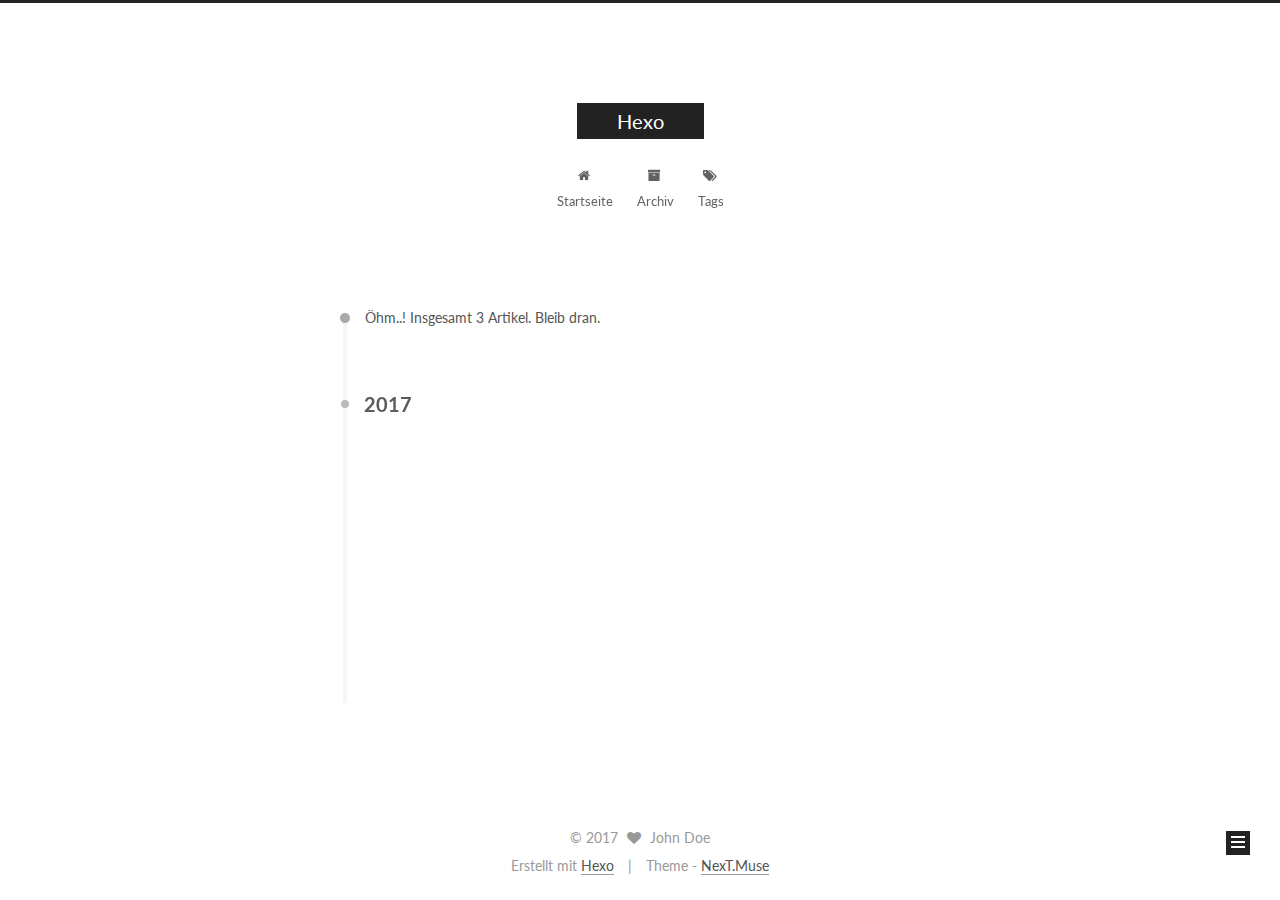
==== commit 9a66d343: "Site updated: 2017-07-16 10:39:28" ====
--- a/archives/index.html
+++ b/archives/index.html
@@ -250,7 +250,7 @@
       
         
       
-      Öhm..! Insgesamt 2 Artikel. Bleib dran.
+      Öhm..! Insgesamt 3 Artikel. Bleib dran.
     </span>
 
     
@@ -264,6 +264,43 @@
         <div class="collection-title">
           <h2 class="archive-year motion-element" id="archive-year-2017">2017</h2>
         </div>
+      
+      
+
+      
+
+  <article class="post post-type-normal" itemscope itemtype="http://schema.org/Article">
+    <header class="post-header">
+
+      <h2 class="post-title">
+        
+            <a class="post-title-link" href="/2017/07/16/firstBlog/" itemprop="url">
+              
+                <span itemprop="name">firstBlog</span>
+              
+            </a>
+        
+      </h2>
+
+      <div class="post-meta">
+        <time class="post-time" itemprop="dateCreated"
+              datetime="2017-07-16T10:36:45+08:00"
+              content="2017-07-16" >
+          07-16
+        </time>
+      </div>
+
+    </header>
+  </article>
+
+
+
+    
+
+      
+      
+      
+
       
       
 
@@ -381,7 +418,7 @@
           
             <div class="site-state-item site-state-posts">
               <a href="/archives/">
-                <span class="site-state-item-count">2</span>
+                <span class="site-state-item-count">3</span>
                 <span class="site-state-item-name">Artikel</span>
               </a>
             </div>
--- a/css/main.css
+++ b/css/main.css
@@ -1677,7 +1677,7 @@
   width: 4px;
   height: 4px;
   border-radius: 50%;
-  background: #ff131f;
+  background: #ff5377;
 }
 .links-of-blogroll {
   font-size: 13px;
